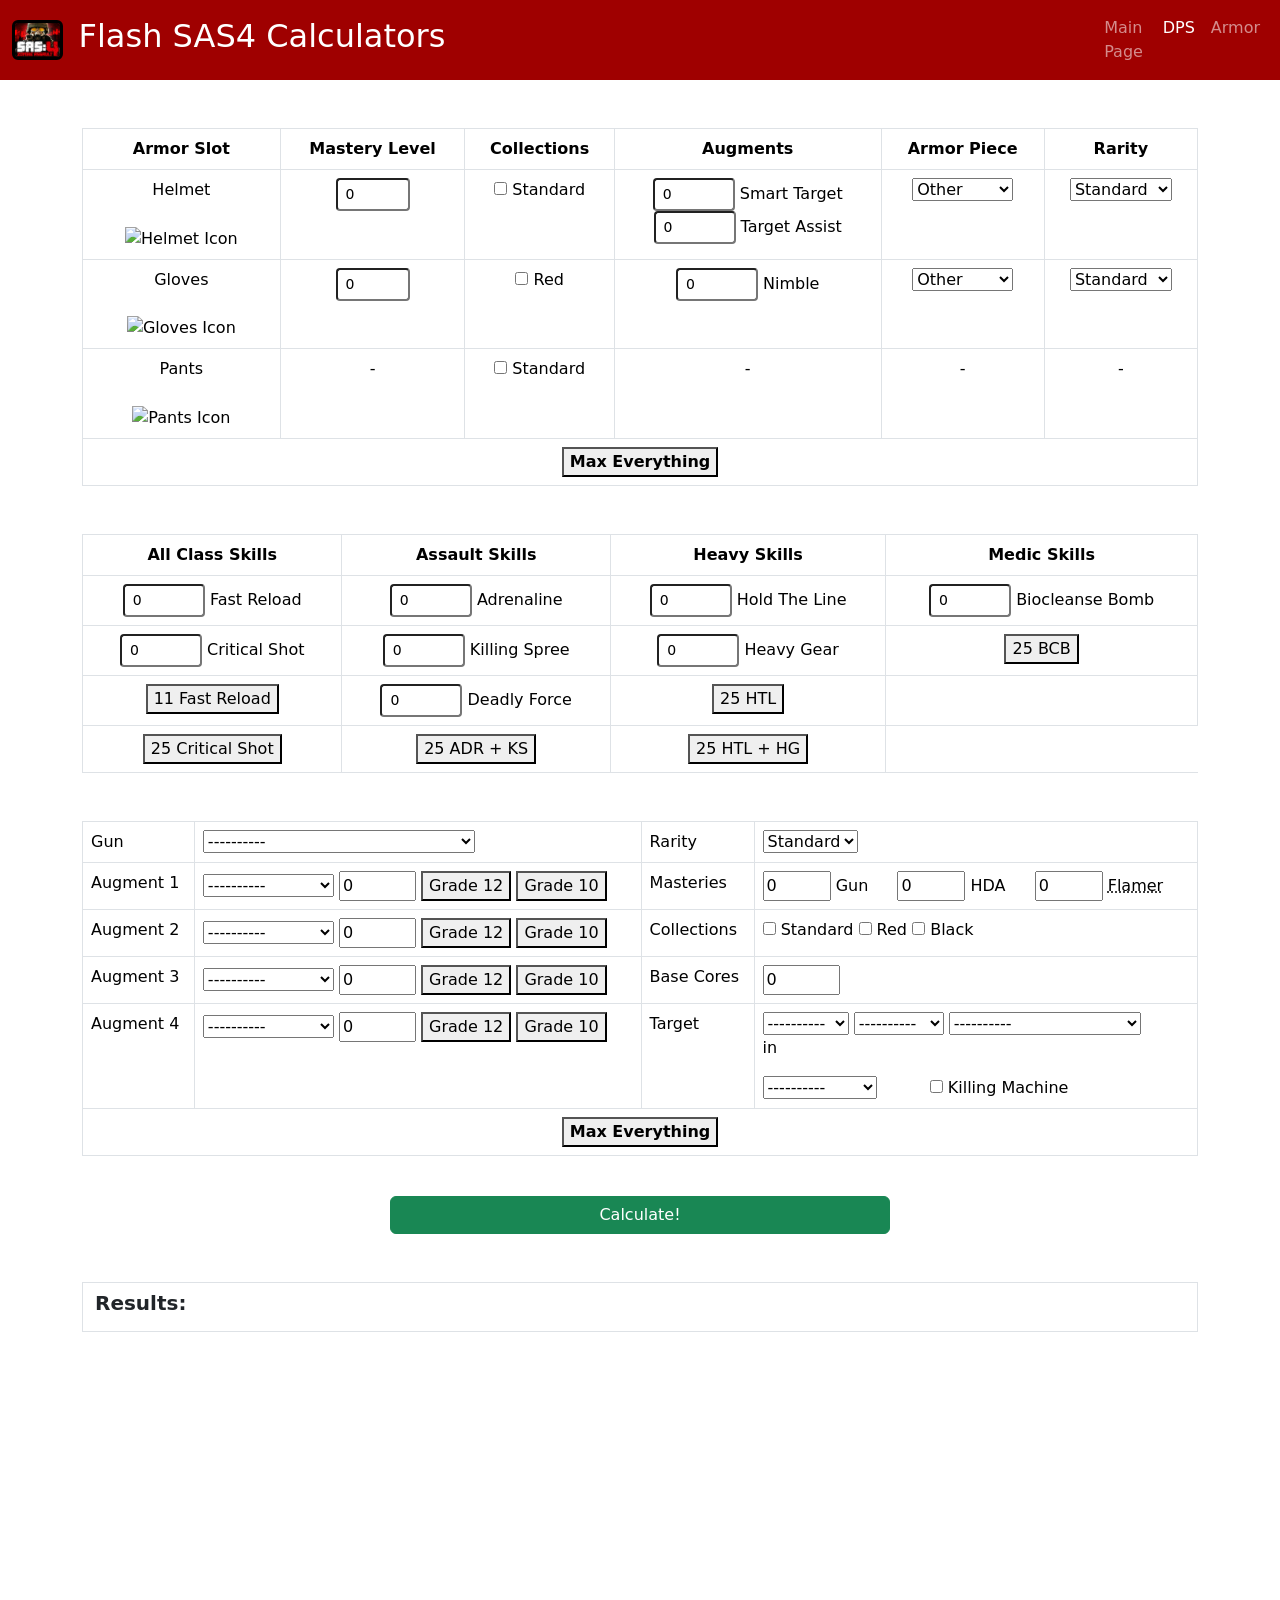
==== dps.html @ b0f66276 "Add files via upload" ====
<!DOCTYPE html>
<html lang="en">
<head>
    <meta charset="UTF-8">
    <meta name="viewport" content="width=device-width, initial-scale=1.0">
    <title>Flash SAS4 Calculators</title>
    <link href="https://cdn.jsdelivr.net/npm/bootstrap@5.3.8/dist/css/bootstrap.min.css" rel="stylesheet" integrity="sha384-sRIl4kxILFvY47J16cr9ZwB07vP4J8+LH7qKQnuqkuIAvNWLzeN8tE5YBujZqJLB" crossorigin="anonymous">
	<link rel="icon" type="image/png" href="icon.png">
	<link rel="stylesheet" href="custom.css">
</head>
<body>
	<header>
    <nav class="navbar navbar-expand-lg navbar-dark custom-navbar">
        <div class="container-fluid">
            <a href="index.html"><img src="sas4_icon.jpg" alt="Site Logo" height="40" class="site-logo rounded"></a>
            <div class="container mx-1">
            <h2 style="color:white">Flash SAS4 Calculators</h2>
            </div>

            <button class="navbar-toggler" type="button"
                    data-bs-toggle="collapse"
                    data-bs-target="#navbarNav">
                <span class="navbar-toggler-icon"></span>
            </button>

            <div class="collapse navbar-collapse" id="navbarNav">
                <ul class="navbar-nav ms-auto">
                    <li class="nav-item">
                        <a class="nav-link" href="index.html">Main Page</a>
                    </li>
					<li class="nav-item">
						<a class="nav-link active" href="dps.html">DPS</a>
					</li>
                    <li class="nav-item">
                        <a class="nav-link" href="armor.html">Armor</a>
                    </li>
                </ul>
            </div>
        </div>
    </nav>
	</header>

	<div class="container text-center mt-5">
		<table class="table table-bordered" id="armor_table">
			<thead>
				<tr>
					<th>Armor Slot</th>
					<th>Mastery Level</th>
					<th>Collections</th>
					<th>Augments</th>
					<th>Armor Piece</th>
					<th>Rarity</th>
				<tr>
			</thead>
			<tbody>
                <tr>
					<td>
                        Helmet<br>
                        <div class="container mt-4">
                            <img src="sprites/helm.png" alt="Helmet Icon" height="40">
                        </div>
                    </td>
                    <td>
                        <input type="number" id="helmet_mastery" class="form-control-sm" min="0" max="5" value="0">
                    </td>
                    <td>
                        <label>
                            <input type="checkbox" id="helmet_collection_standard">
                            Standard
                        </label>
                    </td>
                    <td>
                        <label>
                            <input type="number" id="smart_target" class="form-control-sm" min="0" max="12" value="0">
                            Smart Target
                        </label>
                        <br>
                        <label>
                            <input type="number" id="target_assist" class="form-control-sm" min="0" max="12" value="0">
                            Target Assist
                        </label>
                    </td>
                    <td>
                        <select id="helm">
                            <option value="titan_helm">Titan</option>
                            <option value="dragonfly_helm">Dragonfly</option>
                            <option value="medusa_helm">Medusa</option>
                            <option value="hardplate_helm">Hardplate</option>
                            <option value="other_helm" selected>Other</option>
                        </select>
                        <!--
                        <label>
                            <input type="radio" id="helm" name="helm" value="titan_helm">
                            Titan
                        </label>
                        <br>
                        <label>
                            <input type="radio" id="helm" name="helm" value="dragonfly_helm">
                            Dragonfly
                        </label>
                        <br>
                        <label>
                            <input type="radio" id="helm" name="helm" value="medusa_helm">
                            Medusa
                        </label>
                        <br>
                        <label>
                            <input type="radio" id="helm" name="helm" value="hardplate_helm">
                            Hardplate
                        </label>
                        <br>
                        <label>
                            <input type="radio" id="helm" name="helm" value="other_helm">
                            Other
                        </label>
                        -->
                    </td>
                    <td>
                        <select id="helmet_rarity">
                            <option value="standard" selected>Standard</option>
                            <option value="red_black">Red/Black</option>
                        </select>
                        <!--
                        <label>
                            <input type="radio" name="helmet_rarity" value="standard" id="helmet_rarity">
                            Standard
                        </label>
                        <br>
                        <label>
                            <input type="radio" name="helmet_rarity" value="red_black" id="helmet_rarity">
                            Red/Black
                        </label>
                        -->
                    </td>
                </tr>



                <tr>
					<td>
                        Gloves<br>
                        <div class="container mt-4">
                            <img src="sprites/gloves.png" alt="Gloves Icon" height="40">
                        </div>
                    </td>
                    <td>
                        <input type="number" id="gloves_mastery" class="form-control-sm" min="0" max="5" value="0">
                    </td>
                    <td>
                        <label>
                            <input type="checkbox" id="gloves_collection_red">
                            Red
                        </label>
                    </td>
                    <td>
                        <label>
                            <input type="number" id="nimble" class="form-control-sm" min="0" max="12" value="0">
                            Nimble
                        </label>
                    </td>
                    <td>
                        <select id="gloves">
                            <option value="titan_gloves">Titan</option>
                            <option value="medusa_gloves">Medusa</option>
                            <option value="dragonfly_gloves">Dragonfly</option>
                            <option value="ronson_gloves">Ronson</option>
                            <option value="hardplate_gloves">Hardplate</option>
                            <option value="other_gloves" selected>Other</option>
                        </select>

                        <!--
                        <label>
                            <input type="radio" id="gloves" name="gloves" value="titan_gloves">
                            Titan
                        </label>
                        <br>
                        <label>
                            <input type="radio" id="gloves" name="gloves" value="medusa_gloves">
                            Medusa
                        </label>
                        <br>
                        <label>
                            <input type="radio" id="gloves" name="gloves" value="dragonfly_gloves">
                            Dragonfly
                        </label>
                        <br>
                        <label>
                            <input type="radio" id="gloves" name="gloves" value="ronson_gloves">
                            Ronson
                        </label>
                        <br>
                        <label>
                            <input type="radio" id="gloves" name="gloves" value="hardplate_gloves">
                            Hardplate
                        </label>
                        <br>
                        <label>
                            <input type="radio" id="gloves" name="gloves" value="other_gloves">
                            Other
                        </label>
                        -->
                    </td>
                    <td>
                        <select id="gloves_rarity">
                            <option value="standard" selected>Standard</option>
                            <option value="red_black">Red/Black</option>
                        </select>

                        <!--
                        <label>
                            <input type="radio" name="gloves_rarity" value="standard" id="gloves_rarity">
                            Standard
                        </label>
                        <br>
                        <label>
                            <input type="radio" name="gloves_rarity" value="red_black" id="gloves_rarity">
                            Red/Black
                        </label>
                        -->
                    </td>
                </tr>



                <tr>
					<td>
                        Pants<br>
                        <div class="container mt-4">
                            <img src="sprites/pants.png" alt="Pants Icon" height="40">
                        </div>
                    </td>
                    <td>
                        <p>-</p>
                    </td>
                    <td>
                        <label>
                            <input type="checkbox" id="pants_collection_standard">
                            Standard
                        </label>
                    </td>
                    <td>
                        <p>-</p>
                    </td>
                    <td>
                        <p>-</p>
                    </td>
                    <td>
                        <p>-</p>
                    </td>
                </tr>
                <tr>
                    <td colspan="6" class="text-center">
                        <button id="max_armor_button"><b>Max Everything</b></button>
                    </td>
                </tr>
            </tbody>
        </table>
    </div>
    <div class="container text-center mt-5">
        <table class="table table-bordered">
            <thead>
                <th>All Class Skills</th>
                <th>Assault Skills</th>
                <th>Heavy Skills</th>
                <th>Medic Skills</th>
            </thead>
            <tbody>
                <tr>
                    <td>
                        <label>
                            <input type="number" id="fast_reload" class="form-control-sm" min="0" max="25" value="0">
                            Fast Reload
                        </label>
                    </td>
                    <td>
                        <label>
                            <input type="number" id="adrenaline" class="form-control-sm" min="0" max="25" value="0">
                            Adrenaline
                        </label>
                    </td>
                    <td>
                        <label>
                            <input type="number" id="hold_the_line" class="form-control-sm" min="0" max="25" value="0">
                            Hold The Line
                        </label>
                    </td>
                    <td>
                        <label>
                            <input type="number" id="biocleanse_bomb" class="form-control-sm" min="0" max="25" value="0">
                            Biocleanse Bomb
                        </label>
                    </td>
                </tr>
                <tr>
                    <td>
                        <label>
                            <input type="number" id="critical_shot" class="form-control-sm" min="0" max="25" value="0">
                            Critical Shot
                        </label>
                    </td>
                    <td>
                        <label>
                            <input type="number" id="killing_spree" class="form-control-sm" min="0" max="25" value="0">
                            Killing Spree
                        </label>
                    </td>
                    <td>
                        <label>
                            <input type="number" id="heavy_gear" class="form-control-sm" min="0" max="25" value="0">
                            Heavy Gear
                        </label>
                    </td>
                    <td>
                        <button id="25_bcb">25 BCB</button>
                    </td>
                </tr>
                <tr>
                    <td>
                        <button id="11_fast_reload">11 Fast Reload</button>
                    </td>
                    <td>
                        <label>
                            <input type="number" id="deadly_force" class="form-control-sm" min="0" max="25" value="0">
                            Deadly Force
                        </label>
                    </td>
                    <td><button id="25_htl">25 HTL</button></td>
                    <td></td>
                </tr>
                <tr>
                    <td>
                        <button id="25_critical_shot">25 Critical Shot</button>
                    </td>
                    <td>
                        <button id="25_ks_adr">25 ADR + KS</button>
                    </td>
                    <td>
                        <button id="25_htl_hg">25 HTL + HG</button>
                    </td>
                </tr>
            </tbody>
        </table>
	</div>


    <div class="container text-center mt-5">
        <table class="gun-table table table-bordered">
            <tbody>
                <tr>
                    <td>
                        <label for="gun_name">
                            Gun
                        </label>
                    </td>
                    <td>
                        <select id="gun_name">
                            <option value="no_gun" selected>----------</option>
                            <option value="Bayonet">Bayonet</option>
                            <option value="CM 000 Kelvin">CM 000 Kelvin</option>
                            <option value="CM 202">CM 202</option>
                            <option value="CM 205">CM 205</option>
                            <option value="CM 225">CM 225</option>
                            <option value="CM 307">CM 307</option>
                            <option value="CM 330">CM 330</option>
                            <option value="CM 351 Sunflare">CM 351 Sunflare</option>
                            <option value="CM 401 Planet Stormer">CM 401 Planet Stormer</option>
                            <option value="CM 440 Titan">CM 440 Titan</option>
                            <option value="CM 451 Starburst">CM 451 Starburst</option>
                            <option value="CM 467">CM 467</option>
                            <option value="CM 505 Alpha Ltd. Edition">CM 505 Alpha Ltd. Edition</option>
                            <option value="CM 505">CM 505</option>
                            <option value="CM 530 BabyCOM">CM 530 BabyCOM</option>
                            <option value="CM 800 Jupiter">CM 800 Jupiter</option>
                            <option value="CM Gigavolt">CM Gigavolt</option>
                            <option value="CM Laser Drill">CM Laser Drill</option>
                            <option value="CM Proton Arc">CM Proton Arc</option>
                            <option value="CM X-1 Furie">CM X-1 Furie</option>
                            <option value="Donderbus">Donderbus</option>
                            <option value="Gebirgskanone">Gebirgskanone</option>
                            <option value="HIKS 3100">HIKS 3100</option>
                            <option value="HIKS 888 CAW">HIKS 888 CAW</option>
                            <option value="HIKS A10">HIKS A10</option>
                            <option value="HIKS M1000">HIKS M1000</option>
                            <option value="HIKS S300">HIKS S300</option>
                            <option value="HIKS S4000">HIKS S4000</option>
                            <option value="HVM 001">HVM 001</option>
                            <option value="HVM 002">HVM 002</option>
                            <option value="HVM 004">HVM 004</option>
                            <option value="HVM 005 G-Class">HVM 005 G-Class</option>
                            <option value="HVM 008">HVM 008</option>
                            <option value="HVM MPG">HVM MPG</option>
                            <option value="Handkanone">Handkanone</option>
                            <option value="Hard Thorn">Hard Thorn</option>
                            <option value="Heartburn">Heartburn</option>
                            <option value="Hornet">Hornet</option>
                            <option value="Hotspot">Hotspot</option>
                            <option value="Lone Star">Lone Star</option>
                            <option value="Luftplatzen">Luftplatzen</option>
                            <option value="Mixmaster">Mixmaster</option>
                            <option value="Mustang">Mustang</option>
                            <option value="Phantom">Phantom</option>
                            <option value="Planet Stormer Ltd Edition">Planet Stormer Ltd Edition</option>
                            <option value="Poison Claw">Poison Claw</option>
                            <option value="Proposition">Proposition</option>
                            <option value="RIA 1010">RIA 1010</option>
                            <option value="RIA 15 SE">RIA 15 SE</option>
                            <option value="RIA 20 DSC">RIA 20 DSC</option>
                            <option value="RIA 20 Para">RIA 20 Para</option>
                            <option value="RIA 20 Striker">RIA 20 Striker</option>
                            <option value="RIA 30 Strikeforce">RIA 30 Strikeforce</option>
                            <option value="RIA 313">RIA 313</option>
                            <option value="RIA 40">RIA 40</option>
                            <option value="RIA 45 Para">RIA 45 Para</option>
                            <option value="RIA 50">RIA 50</option>
                            <option value="RIA 7">RIA 7</option>
                            <option value="RIA 75">RIA 75</option>
                            <option value="RIA 8A">RIA 8A</option>
                            <option value="RIA T40">RIA T40</option>
                            <option value="RIA T7">RIA T7</option>
                            <option value="RIA Trident">RIA Trident</option>
                            <option value="Raptor">Raptor</option>
                            <option value="Ricochet">Ricochet</option>
                            <option value="Ronson 45">Ronson 45</option>
                            <option value="Ronson 50">Ronson 50</option>
                            <option value="Ronson 55">Ronson 55</option>
                            <option value="Ronson 5X5">Ronson 5X5</option>
                            <option value="Ronson 65-a">Ronson 65-a</option>
                            <option value="Ronson 70">Ronson 70</option>
                            <option value="Ronson LBM">Ronson LBM</option>
                            <option value="Ronson WP Flamethrower">Ronson WP Flamethrower</option>
                            <option value="Ronson WPX Incinerator">Ronson WPX Incinerator</option>
                            <option value="Sabre">Sabre</option>
                            <option value="Shockfield">Shockfield</option>
                            <option value="Shotlite Tempest">Shotlite Tempest</option>
                            <option value="Shredder">Shredder</option>
                            <option value="Stripper">Stripper</option>
                            <option value="Sub-light COM2">Sub-light COM2</option>
                            <option value="Supermarine Alpha Ltd Edition">Supermarine Alpha Ltd. Edition</option>
                            <option value="Supermarine">Supermarine</option>
                            <option value="T-101 Feldhaubitz">T-101 Feldhaubitz</option>
                            <option value="T-102 Jagdfaust">T-102 Jagdfaust</option>
                            <option value="Tombstone">Tombstone</option>
                            <option value="Torment">Torment</option>
                            <option value="Trailblazer">Trailblazer</option>
                            <option value="Vitriol">Vitriol</option>
                            <option value="Z-1 Assault">Z-1 Assault</option>
                            <option value="Z-2 LMP">Z-2 LMP</option>
                            <option value="Z-5 Heavy">Z-5 Heavy</option>
                            <option value="Zerfallen">Zerfallen</option>
                        </select>
                    </td>
                    <td>
                        <label>
                            Rarity
                        </label>
                    </td>
                    <td>
                        <select id="gun_rarity">
                            <option value="0">Standard</option>
                            <option value="1">Red</option>
                            <option value="2">Black</option>
                        </select>
                        <!-- 
                        <label>
                            <input type="radio" name="gun_rarity" value="0" id="gun_rarity">
                            Standard
                        </label>
                        <label>
                            <input type="radio" name="gun_rarity" value="1" id="gun_rarity">
                            Red
                        </label>
                        <label>
                            <input type="radio" name="gun_rarity" value="2" id="gun_rarity">
                            Black
                        </label>
                        -->
                    </td>
                </tr>
                <tr>
                    <td>
                        <label>
                            Augment 1
                        </label>
                    </td>
                    <td>
                        <select id="augment_1">
                            <option value="no_aug" selected>----------</option>
                            <option value="deadly">Deadly</option>
                            <option value="overclocked">Overclocked</option>
                            <option value="adaptive">Adaptive</option>
                            <option value="pinpoint">Pinpoint</option>
                            <option value="capacity">Capacity</option>
                            <option value="enlarged">Enlarged</option>
                            <option value="tenacious">Tenacious</option>
                            <option value="skeletonized">Skeletonized</option>
                            <option value="piercing">Piercing</option>
                            <option value="race_modded">Race Modded</option>
                        </select>
                        <input type="number" id="augment_1_level" min="0" max="12" value="0">
                        <button id="augment_1_grade_12">Grade 12</button>
                        <button id="augment_1_grade_10">Grade 10</button>
                    </td>
                    <td>
                        Masteries
                    </td>
                    <td>
                        <label>
                            <input type="number" id="gun_mastery" min="0" max="5" value="0">
                            Gun
                        </label>
                        <label class="ms-4">
                            <input type="number" id="ammo_mastery" min="0" max="5" value="0">
                            HDA
                        </label>
                        <label class="ms-4">
                            <input type="number" id="flamer_mastery" min="0" max="5" value="0">
                            <span class="additional-information" title="Flamer mastery T3 affects all guns with DoT.">Flamer</span>
                        </label>
                    </td>
                </tr>
                <tr>
                    <td>
                        <label>
                            Augment 2
                        </label>
                    </td>
                    <td>
                        <select id="augment_2">
                            <option value="no_gun" selected>----------</option>
                            <option value="deadly">Deadly</option>
                            <option value="overclocked">Overclocked</option>
                            <option value="adaptive">Adaptive</option>
                            <option value="pinpoint">Pinpoint</option>
                            <option value="capacity">Capacity</option>
                            <option value="enlarged">Enlarged</option>
                            <option value="tenacious">Tenacious</option>
                            <option value="skeletonized">Skeletonized</option>
                            <option value="piercing">Piercing</option>
                            <option value="race_modded">Race Modded</option>
                        </select>
                        <input type="number" id="augment_2_level" min="0" max="12" value="0">
                        <button id="augment_2_grade_12">Grade 12</button>
                        <button id="augment_2_grade_10">Grade 10</button>
                    </td>
                    <td>
                        Collections
                    </td>
                    <td>
                        <label>
                            <input type="checkbox" id="standard_gun_collection">
                            Standard
                        </label>
                        <label>
                            <input type="checkbox" id="red_gun_collection">
                            Red
                        </label>
                        <label>
                            <input type="checkbox" id="black_gun_collection">
                            Black
                        </label>
                    </td>
                </tr>
                <tr>
                    <td>
                        <label>
                            Augment 3
                        </label>
                    </td>
                    <td>
                        <select id="augment_3">
                            <option value="no_gun" selected>----------</option>
                            <option value="deadly">Deadly</option>
                            <option value="overclocked">Overclocked</option>
                            <option value="adaptive">Adaptive</option>
                            <option value="pinpoint">Pinpoint</option>
                            <option value="capacity">Capacity</option>
                            <option value="enlarged">Enlarged</option>
                            <option value="tenacious">Tenacious</option>
                            <option value="skeletonized">Skeletonized</option>
                            <option value="piercing">Piercing</option>
                            <option value="race_modded">Race Modded</option>
                        </select>
                        <input type="number" id="augment_3_level" min="0" max="12" value="0">
                        <button id="augment_3_grade_12">Grade 12</button>
                        <button id="augment_3_grade_10">Grade 10</button>
                    </td>
                    <td>
                        Base Cores
                    </td>
                    <td>
                        <input type="number" id="weapon_base_cores" min="0" max="11" value="0">
                    </td>
                </tr>
                <tr>
                    <td>
                        <label>
                            Augment 4
                        </label>
                    </td>
                    <td>
                        <select id="augment_4">
                            <option value="no_gun" selected>----------</option>
                            <option value="deadly">Deadly</option>
                            <option value="overclocked">Overclocked</option>
                            <option value="adaptive">Adaptive</option>
                            <option value="pinpoint">Pinpoint</option>
                            <option value="capacity">Capacity</option>
                            <option value="enlarged">Enlarged</option>
                            <option value="tenacious">Tenacious</option>
                            <option value="skeletonized">Skeletonized</option>
                            <option value="piercing">Piercing</option>
                            <option value="race_modded">Race Modded</option>
                        </select>
                        <input type="number" id="augment_4_level" min="0" max="12" value="0">
                        <button id="augment_4_grade_12">Grade 12</button>
                        <button id="augment_4_grade_10">Grade 10</button>
                    </td>
                    <td>
                        Target
                    </td>
                    <td>
                        <select id="enemy_rarity">
                            <option value="no_rarity" selected>----------</option>
                            <option value="normal">Normal</option>
                            <option value="fetid">Fetid</option>
                            <option value="evolved">Evolved</option>
                            <option value="apex">Apex</option>
                            <option value="savage">Savage</option>
                        </select>
                        <select id="enemy_type">
                            <option value="no_enemy" selected>----------</option>
                            <option value="necrosis">Necrosis</option>
                        </select>
                        <select id="elite_type">
                            <option value="not_elite" selected>----------</option>
                            <option value="elite_other">Elite (other)</option>
                            <option value="chitinous_hide">Elite (Chitinous Hide)</option>
                        </select>
                        <p>in</p>
                        <select id="gamemode">
                            <option value="no_mode" selected>----------</option>
                            <option value="normal_mode">Normal</option>
                            <option value="nightmare">Nightmare</option>
                            <option value="apocalypse">Apocalypse</option>
                        </select>
                        <label class="ms-5">
                            <input type="checkbox" id="red_perk">
                            Killing Machine
                        </label>
                    </td>
                </tr>
                <tr>
                    <td colspan="4" class="text-center">
                        <button id="max_weapon_button"><b>Max Everything</b></button>
                    </td>
                </tr>
            </tbody>
        </table>
        <br>
        <button class="btn btn-success wide-button" id="calculate_button">Calculate!</button>
        <br>
        <br>
        <br>
        <div class="container border results-box py-2">
            <h5><b>Results:</b></h5>
            <div id="results"></div>
        </div>
        <div class="container">
            <br>
            <br>
            <br>
            <br>
            <br>
            <br>
            <br>
            <br>
            <br>
            <br>
            <br>
            <br>
        </div>
    </div>









    <script src="https://cdn.jsdelivr.net/npm/bootstrap@5.3.8/dist/js/bootstrap.bundle.min.js" integrity="sha384-FKyoEForCGlyvwx9Hj09JcYn3nv7wiPVlz7YYwJrWVcXK/BmnVDxM+D2scQbITxI" crossorigin="anonymous"></script>
	<script src="https://cdn.jsdelivr.net/npm/@popperjs/core@2.11.8/dist/umd/popper.min.js" integrity="sha384-I7E8VVD/ismYTF4hNIPjVp/Zjvgyol6VFvRkX/vR+Vc4jQkC+hVqc2pM8ODewa9r" crossorigin="anonymous"></script>
	<script src="https://cdn.jsdelivr.net/npm/bootstrap@5.3.8/dist/js/bootstrap.min.js" integrity="sha384-G/EV+4j2dNv+tEPo3++6LCgdCROaejBqfUeNjuKAiuXbjrxilcCdDz6ZAVfHWe1Y" crossorigin="anonymous"></script>
    <script>
        /*

        TO DO LIST/KNOWN ISSUES

        - my code sucks (unfixable)
        - flamer mastery isn't factored into dot duration yet
        - prem guns/cs guns won't calculate if wrong rarity is selected
        - burst guns are completely wrong atm (doesn't factor in burst count/delay (pls help))
        - class skills are not factored into average dps calc
        - max everything buttons don't work anymore
        - need to change dropdowns back to radio buttons
        - capacity calc probably slightly wrong for low capacity pistols w/ mastery
        - semi auto fire rates are wrong
        - target system needs to be finished
        - results table needs reformatting

        */
        const helm_m = document.getElementById("helmet_mastery");
        const gloves_m = document.getElementById("gloves_mastery");
        const st = document.getElementById("smart_target");
        const ta = document.getElementById("target_assist");
        const nimble = document.getElementById("nimble");
        const max_armor_button = document.getElementById("max_armor_button");
        const mh = document.getElementById("helmet_mastery");
        const mg = document.getElementById("gloves_mastery");
        const hcs = document.getElementById("helmet_collection_standard");
        const gcr = document.getElementById("gloves_collection_red");
        const pcs = document.getElementById("pants_collection_standard");
        const helmet_rarity = document.getElementById("helmet_rarity");
        const gloves_rarity = document.getElementById("gloves_rarity");
        const fr_button = document.getElementById("11_fast_reload");
        const cs_button = document.getElementById("25_critical_shot");
        const adr_ks_button = document.getElementById("25_ks_adr");
        const htl_button = document.getElementById("25_htl");
        const htl_hg_button = document.getElementById("25_htl_hg");
        const bcb_button = document.getElementById("25_bcb");
        const fast_reload = document.getElementById("fast_reload");
        const critical_shot = document.getElementById("critical_shot");
        const adrenaline = document.getElementById("adrenaline");
        const killing_spree = document.getElementById("killing_spree");
        const deadly_force = document.getElementById("deadly_force");
        const hold_the_line = document.getElementById("hold_the_line");
        const heavy_gear = document.getElementById("heavy_gear");
        const biocleanse_bomb = document.getElementById("biocleanse_bomb");
        const a1g12 = document.getElementById("augment_1_grade_12");
        const a1g10 = document.getElementById("augment_1_grade_10");
        const a2g12 = document.getElementById("augment_2_grade_12");
        const a2g10 = document.getElementById("augment_2_grade_10");
        const a3g12 = document.getElementById("augment_3_grade_12");
        const a3g10 = document.getElementById("augment_3_grade_10");
        const a4g12 = document.getElementById("augment_4_grade_12");
        const a4g10 = document.getElementById("augment_4_grade_10");
        const augment_1_level = document.getElementById("augment_1_level");
        const augment_2_level = document.getElementById("augment_2_level");
        const augment_3_level = document.getElementById("augment_3_level");
        const augment_4_level = document.getElementById("augment_4_level");
        const max_weapon_button = document.getElementById("max_weapon_button");
        const gun_rarity_black = document.getElementById("gun_rarity_black");
        const gun_mastery = document.getElementById("gun_mastery");
        const ammo_mastery = document.getElementById("ammo_mastery");
        const standard_gun_collection = document.getElementById("standard_gun_collection");
        const red_gun_collection = document.getElementById("red_gun_collection");
        const black_gun_collection = document.getElementById("black_gun_collection");
        const weapon_base_cores = document.getElementById("weapon_base_cores");
        const calculate_button = document.getElementById("calculate_button");
        const results = document.getElementById("results");
        const red_perk = document.getElementById("red_perk");
        const flamer_mastery = document.getElementById("flamer_mastery");

        const unique_guns = ["HIKS M1000","CM X-1 Furie","RIA Trident","Handkanone","Bayonet","Planet Stormer Ltd Edition","CM 352 Quasar","HIKS A10","CM 000 Kelvin","Donderbus","Ronson 5X5","RIA 75","HIKS 888 CAW","RIA 8A","RIA 15 SE","CM 467","CM Laser Drill","CM Proton Arc","Ronson WPX Incinerator","Ricochet","Vitriol","Zerfallen","Torment","HIKS S4000","CM 505 Alpha Ltd. Edition","Supermarine Alpha Ltd Edition"]
        const cs_guns = ["HIKS M1000","CM X-1 Furie","RIA Trident"]
        const prem_guns = ["Handkanone","Bayonet","Planet Stormer Ltd Edition","CM 352 Quasar","HIKS A10","CM 000 Kelvin","Donderbus","Ronson 5X5","RIA 75","HIKS 888 CAW","RIA 8A","RIA 15 SE","CM 467","CM Laser Drill","CM Proton Arc","Ronson WPX Incinerator","Ricochet","Vitriol","Zerfallen","Torment","HIKS S4000","CM 505 Alpha Ltd. Edition","Supermarine Alpha Ltd Edition"]

        let weaponsData;
        async function loadWeaponData() {
            const response = await fetch("data/full_weapon_data.json");
            weaponsData = await response.json();
        };
        loadWeaponData();

        let skillsData;
        async function loadSkillsData() {
            const response = await fetch("data/skill_data.json");
            skillsData = await response.json();
        };
        loadSkillsData();

        let masteryData;
        async function loadMasteryData() {
            const response = await fetch("data/mastery_data.json");
            masteryData = await response.json();
        };
        loadMasteryData()

        let collectionsData;
        async function loadCollectionsData() {
            const response = await fetch("data/collection_data.json");
            collectionsData = await response.json();
        };
        loadCollectionsData();

        let augmentData;
        async function loadAugmentData() {
            const response = await fetch("data/augment_data.json");
            augmentData = await response.json();
        };
        loadAugmentData();

        let armorData;
        async function loadArmorData() {
            const response = await fetch("data/armor_data.json");
            armorData = await response.json();
        };
        loadArmorData();

        // Resets mastery sliders to 5 or 0 if limits are exceeded
        helm_m.addEventListener("input", () => {
            if (helm_m.value > 5) {
                helm_m.value = 5;
            }
            if (helm_m.value < 0) {
                helm_m.value = 0;
            }
        });
        

        gloves_m.addEventListener("input", () => {
            if (gloves_m.value > 5) {
                gloves_m.value = 5;
            }
            if (gloves_m.value < 0) {
                gloves_m.value = 0;
            }
        });
        // Resets augment sliders to 12 or 0 if limits are exceeded
        

        st.addEventListener("input",()=>{
            if(st.value>12){
                st.value = 12;
            }
            if(st.value<0){
                st.value = 0;
            }
        });

        

        ta.addEventListener("input",()=>{
            if(ta.value>12){
                ta.value = 12;
            }
            if(ta.value<0){
                ta.value = 0;
            }
        });

        

        nimble.addEventListener("input",()=>{
            if(nimble.value>12){
                nimble.value = 12;
            }
            if(nimble.value<0){
                nimble.value = 0;
            }
        });

        // max everything script
        max_armor_button.addEventListener("click",()=>{
            mh.value=5;
            mg.value=5;
            hcs.checked=true;
            gcr.checked=true;
            pcs.checked=true;
            st.value=12;
            ta.value=12;
            nimble.value=12;
            helmet_rarity.checked=true;
            gloves_rarity.checked=true;
        });

        // same thing but for common skill breakpoints

        fr_button.addEventListener("click",()=>{
            fast_reload.value = 11;
        });
        cs_button.addEventListener("click",()=>{
            critical_shot.value = 25;
        });
        adr_ks_button.addEventListener("click",()=>{
            killing_spree.value = 25;
            adrenaline.value=25;
        });
        htl_button.addEventListener("click",()=>{
            hold_the_line.value = 25;
        });
        htl_hg_button.addEventListener("click",()=>{
            hold_the_line.value = 25;
            heavy_gear.value = 25;
        });
        bcb_button.addEventListener("click",()=>{
            biocleanse_bomb.value = 25;
        });

        // same thing but for augments

        a1g12.addEventListener("click",()=>{
            augment_1_level.value = 12;
        });
        a1g10.addEventListener("click",()=>{
            augment_1_level.value = 10;
        });
        a2g12.addEventListener("click",()=>{
            augment_2_level.value = 12;
        });
        a2g10.addEventListener("click",()=>{
            augment_2_level.value = 10;
        });
        a3g12.addEventListener("click",()=>{
            augment_3_level.value = 12;
        });
        a3g10.addEventListener("click",()=>{
            augment_3_level.value = 10;
        });
        a4g12.addEventListener("click",()=>{
            augment_4_level.value = 12;
        });
        a4g10.addEventListener("click",()=>{
            augment_4_level.value = 10;
        });

        // thing but for gun augs
        augment_1_level.addEventListener("input",()=>{
            if(augment_1_level.value>12){
                augment_1_level.value = 12;
            }
            if(augment_1_level.value<0){
                augment_1_level.value = 0;
            }
        });
        augment_2_level.addEventListener("input",()=>{
            if(augment_2_level.value>12){
                augment_2_level.value = 12;
            }
            if(augment_2_level.value<0){
                augment_2_level.value = 0;
            }
        });
        augment_3_level.addEventListener("input",()=>{
            if(augment_3_level.value>12){
                augment_3_level.value = 12;
            }
            if(augment_3_level.value<0){
                augment_3_level.value = 0;
            }
        });
        augment_4_level.addEventListener("input",()=>{
            if(augment_4_level.value>12){
                augment_4_level.value = 12;
            }
            if(augment_4_level.value<0){
                augment_4_level.value = 0;
            }
        });

        // other thing but for gun augs

        max_weapon_button.addEventListener("click",()=>{
            gun_rarity_black.checked = true;
            gun_mastery.value = 5;
            ammo_mastery.value = 5;
            standard_gun_collection.checked=true;
            red_gun_collection.checked=true;
            black_gun_collection.checked=true;
            weapon_base_cores.value=11;
            augment_1_level.value=12;
            augment_2_level.value=12;
            augment_3_level.value=12;
            augment_4_level.value=12;
        });

        // you get the point bro

        gun_mastery.addEventListener("input",()=>{
            if(gun_mastery.value>5){
                gun_mastery.value = 5;
            }
            if(gun_mastery.value<0){
                gun_mastery.value = 0;
            }
        });
        ammo_mastery.addEventListener("input",()=>{
            if(ammo_mastery.value>5){
                ammo_mastery.value = 5;
            }
            if(ammo_mastery.value<0){
                ammo_mastery.value=0;
            }
        });
        weapon_base_cores.addEventListener("input",()=>{
            if(weapon_base_cores.value>11){
                weapon_base_cores.value = 11;
            }
            if(weapon_base_cores.value<0){
                weapon_base_cores.value = 0;
            }
        });
        
        function get_damage(gun_name,rarity) {
            const gunData = weaponsData.filter(
                item => item.name === gun_name
            );
            if(rarity<2 && !cs_guns.includes(gun_name)){
                return gunData[rarity].damage;
            } else if(!cs_guns.includes(gun_name)) {
                return (gunData[rarity-1].damage)*1.5;
            } else {
                return gunData[0].damage;
            }
        };

        function get_deadly_level(aug_array) {
            if(aug_array.includes("deadly")){
                const index = aug_array.indexOf("deadly");
                return aug_array[index+4];
            } else {
                return 0;
            }
        };
        
        function get_ks_damage(level) {
            if(level>0){
                const killingSpree = skillsData.find(
                    item => item.name === "killing_spree"
                );
                const level_to_find = "l" + String(level);
                const ksDamage = killingSpree[level_to_find];
                return ksDamage;
            } else {
                return 0;
            }
        };

        function get_htl_damage(level) {
            if(level>0){
                const holdTheLine = skillsData.find(
                    item => item.name === "hold_the_line"
                );
                const level_to_find = "l" + String(level);
                const htlDamage = holdTheLine[level_to_find];
                return htlDamage;
            } else {
                return 0;
            }
        };

        function get_df_damage(level) {
            if(deadly_force.value>0){
                return 0.01*level;
            } else {
                return 0;
            }
        };

        function get_mastery_damage(category,mastery_level) {
            const damageMasteries = masteryData.filter(item=>item.damage !== undefined);
            const foundMasts = damageMasteries.find(item2=>item2.category === category);
            if(foundMasts !== undefined){
                if(mastery_level >= foundMasts.damage_requirement){
                    return foundMasts.damage;
                } else {
                    return 0;
                }
            } else {
                return 0;
            }
        };

        function get_collection_damage(category,collection_status) {
            const damageCollections = collectionsData.filter(item=>item.damage !== undefined);
            const foundColls = damageCollections.find(item2=>item2.category === category);
            if(foundColls !== undefined){
                if(collection_status[foundColls.damage_requirement] === true){
                    return foundColls.damage;
                } else {
                    return 0;
                }
            } else {
                return 0;
            }
        };

        function get_smart_target_damage(level) {
            if(level>0){
                const smartTarget = augmentData.find(item=>item.name === "smart_target");
                const stDamage = smartTarget[level];
                return stDamage;
            } else {
                return 0;
            }
        };

        function get_helmet_damage(helmet,rarity,mastery_level) {
            if(helmet !== "other_helm"){
                let helmDmg = 0;
                const foundHelm = armorData.filter(
                    item => item.name === helmet
                );
                if(rarity === "standard"){
                    if(foundHelm[0].damage !== undefined){
                        helmDmg = foundHelm[0].damage;
                    }
                } else {
                    if(foundHelm[1].damage !== undefined){
                    helmDmg = foundHelm[1].damage;
                    }
                }
                if(mastery_level>=2){
                    helmDmg += 0.01;
                }
                return helmDmg;
            } else {
                let helmDmg = 0;
                if(mastery_level>=2){
                    helmDmg += 0.01;
                }
                return helmDmg;
            }
        };

        function get_gloves_damage(gloves,rarity,mastery_level) {
            if(gloves !== "other_gloves"){
                let glovesDmg = 0;
                const foundGloves = armorData.filter(item=>item.name === gloves);
                if(rarity === "standard"){
                    if(foundGloves[0].damage !== undefined){
                        glovesDmg = foundGloves[0].damage;
                    }
                } else {
                    if(foundGloves[0].damage !== undefined){
                        glovesDmg = foundGloves[1].damage;
                    }
                }
                return glovesDmg;
            } else {
                return 0;
            }
        };

        function get_hda_damage(level) {
            if(level>0){
                const ammoMastery = masteryData.find(
                    item => item.name === "ammo"
                );
                const levelToFind = "l" + String(level);
                return ammoMastery[levelToFind];
            } else { 
                return 0;
            }
        }
        
        function get_perk_damage(bool){
            if(bool === true){
                return 0.1;
            } else {
                return 0;
            }
        }

        function get_crit_damage(level,category,mastery_level,collection_status) {
            if(level>0){
                const critSkill = skillsData.find(
                    item => item.name === "critical_shot"
                );
                const levelToFind = "l" + String(level) + "damage";
                let critDmg = critSkill[levelToFind];
                if(category === 5 && mastery_level>=4){
                    critDmg += 0.25;
                }
                if(category === 5 && collection_status[1] === true){
                    critDmg += 0.1;
                }
                return critDmg;
            } else {
                let critDmg = 1;
                if(category === 5 && mastery_level>=4){
                    critDmg += 0.25;
                }
                if(category === 5 && collection_status[1] === true){
                    critDmg += 0.1;
                }
                return critDmg;
            }
        }

        function get_crit_chance(level,user_category,mastery_level,collection_status,aug_array) {
            let critChance = 0;

            const critChanceMasteries = masteryData.filter(
                item => item.crit_chance !== undefined
            );
            const foundMastery = critChanceMasteries.find(
                item => item.category === user_category
            );
            if(foundMastery !== undefined && mastery_level >= foundMastery.crit_chance_requirement){
                critChance += foundMastery.crit_chance;
            }

            const critChanceCollections = collectionsData.filter(
                item => item.crit_chance !== undefined
            );
            const foundCollection = critChanceCollections.find(
                item => item.category === user_category
            );
            if(foundCollection !== undefined){
                if(foundCollection.name === "assault_rifle" && collection_status[2] === true){
                    critChance += 0.03;
                }
            }
            if(hcs.checked === true){
                critChance += 0.01;
            }

            if(level>0){
                const critSkill = skillsData.find(
                    item => item.name === "critical_shot"
                );
                const levelToFind = "l" + String(level) + "chance";
                critChance += critSkill[levelToFind];
            }

            if(aug_array.includes("pinpoint")){
                const index = aug_array.indexOf("pinpoint");
                critChance += (0.03+0.01*(aug_array[index+4]-1));
            }            

            if(ta.value>0){
                const targetAssist = augmentData.find(
                    item => item.name === "target_assist"
                );
                const level = ta.value;
                critChance += targetAssist[level];
            }

            if(red_perk.checked === true){
                critChance += 0.1;
            }

            return critChance;
        }

        function get_pellet_count(weapon){
            const foundWeapon = weaponsData.find(
                item => item.name === weapon
            );
            return foundWeapon.projectileCount;
        }
        
        function get_dot(weapon,rarity){
            if(weapon !== "CM X-1 Furie"){
                const weaponsAllRarities = weaponsData.filter(
                    item => item.name === weapon
                );
                if(rarity<2){
                    const foundWeapon = weaponsAllRarities.find(
                        item => item.weaponVersion === rarity+1
                    );
                    return foundWeapon.dot;
                } else {
                    let foundWeapon = weaponsAllRarities.find(
                        item => item.weaponVersion === rarity
                    );
                    if(foundWeapon !== undefined){
                        return foundWeapon.dot*1.5;
                    } else {
                        foundWeapon = weaponsAllRarities.find(
                            item => item.weaponVersion === rarity+1
                        );
                        return foundWeapon.dot;
                    }
                }
            } else {
                const furie = weaponsData.find(
                    item => item.name === "CM X-1 Furie"
                );
                return furie.dot*1.25;
            }
        }

        function get_dot_duration(weapon,rarity){
            let multi;
            if(flamer_mastery.value >= 3){
                multi = 1.25;
            } else {
                multi = 1;
            }
            if(weapon !== "CM X-1 Furie"){
                const weaponsAllRarities = weaponsData.filter(
                    item => item.name === weapon
                );
                if(rarity<2){
                    const foundWeapon = weaponsAllRarities.find(
                        item => item.weaponVersion === rarity+1
                    );
                    if(foundWeapon.dotLength !== 0){
                        return foundWeapon.dotLength;
                    } else {
                        return 1;
                    }
                } else if(!cs_guns.includes(weapon)){
                    const foundWeapon = weaponsAllRarities.find(
                        item => item.weaponVersion === rarity
                    );
                    if(foundWeapon !== undefined){
                        if(foundWeapon.dotLength !== 0){
                            return foundWeapon.dotLength;
                        } else {
                            return 1;
                        }
                    }
                } else {
                    return 1;
                }
            } else {
                return 5;
            }
        }

        function get_tenacious_level(aug_array){
            if(aug_array.includes("tenacious")){
                const index = aug_array.indexOf("tenacious");
                return aug_array[index+4];
            } else {
                return 0;
            }
        }

        function get_rps(weapon,rarity){
            const weaponsAllRarities = weaponsData.filter(
                item => item.name === weapon
            );
            if(rarity<2){
                const foundWeapon = weaponsAllRarities.find(
                    item => item.weaponVersion === rarity+1
                );
                return foundWeapon.rps;
            } else if(!cs_guns.includes(weapon)){
                const foundWeapon = weaponsAllRarities.find(
                    item => item.weaponVersion === rarity
                );
                return foundWeapon.rps;
            } else {
                const foundWeapon = weaponsAllRarities.find(
                    item => item.weaponVersion === rarity+1
                );
                return foundWeapon.rps;
            }
        }

        function get_overclocked_level(aug_array){
            if(aug_array.includes("overclocked")){
                const index = aug_array.indexOf("overclocked");
                return aug_array[index+4];
            } else {
                return 0;
            }
        }

        function get_adrenaline_boost(level){
            if(level>0){
                const adren = skillsData.find(
                    item => item.name === "adrenaline"
                );
                const levelToFind = "l" + String(level);
                return adren[levelToFind];
            } else {
                return 0;
            }
        }

        function get_mastery_rps(category,mastery_level){
            if(category === 2 && mastery_level>=4){
                return 0.15;
            } else {
                return 0;
            }
        }

        function get_collection_rps(category,collection_status){
            if(category === 2 && collection_status[1] === true){
                return 0.05;
            } else if(category === 9 && collection_status[2] === true){
                return 0.1;
            } else {
                return 0;
            }
        }

        function get_reload(weapon,rarity){
            const weaponsAllRarities = weaponsData.filter(
                item => item.name === weapon
            );
            let rarityToFind;
            if(rarity<2){
                rarityToFind = Number(rarity) + 1;
            } else if(!cs_guns.includes(weapon)){
                rarityToFind = Number(rarity);
            } else {
                rarityToFind = Number(rarity) + 1;
            }
            const foundWeapon = weaponsAllRarities.find(
                item => item.weaponVersion === rarityToFind
            );
            let time = foundWeapon.reloadSpeed;
            return time;
        }

        function get_rm_level(aug_array){
            if(aug_array.includes("race_modded")){
                const index = aug_array.indexOf("race_modded");
                if(aug_array[index+4] !== 0){
                    return aug_array[index+4];
                } else {
                    return -1;
                }
            } else {
                return -1;
            }
        }

        function get_fast_reload(level){
            if(level>0){
                const fastReload = skillsData.find(
                    item => item.name === "fast_reload"
                );
                const levelToFind = "l" + String(level);
                return fastReload[levelToFind];
            } else {
                return 0;
            }
        }

        function get_gloves_reload(level,gloves,rarity,collection_status){
            let bonus = 0;
            
            if(level>0){
                const nim = augmentData.find(
                    item => item.name === "nimble"
                );
                bonus += nim[level];
            }

            if(gloves !== "other_gloves"){
                const glovesAllRarities = armorData.filter(
                    item => item.name === gloves
                );
                const foundGloves = glovesAllRarities.find(
                    item => item.rarity === rarity
                );
                if(foundGloves.reload_speed !== undefined){
                    bonus += foundGloves.reload_speed;
                }
            }

            if(collection_status === true){
                bonus += 0.1;
            }

            return bonus;
        }

        function get_helmet_reload(helmet,rarity){
            if(helmet !== "other_helmet"){
                const helmetsAllRarities = armorData.filter(
                    item => item.name === helmet
                );
                const foundHelmet = helmetsAllRarities.find(
                    item => item.rarity === rarity
                );
                if(foundHelmet !== undefined && foundHelmet.reload_speed !== undefined){
                    return foundHelmet.reload_speed;
                } else {
                    return 0;
                }
            } else {
                return 0;
            }
        }

        function get_collection_reload(gun_category,collection_status){
            const reloadCollections = collectionsData.filter(
                item => item.reload_speed !== undefined
            );
            const foundCollection = reloadCollections.find(
                item => item.category === gun_category
            );
            if(foundCollection !== undefined && collection_status[foundCollection.reload_speed_requirement] === true){
                return foundCollection.reload_speed;
            } else {
                return 0;
            }
        }

        function get_mastery_reload(gun_category,mastery_level){
            if(gun_category === 4 && mastery_level >= 1){
                return 0.05;
            } else {
                return 0;
            }
        }

        function get_gloves_mastery_reload(mastery_level){
            if(mastery_level >= 3){
                return 0.1;
            } else {
                return 0;
            }
        }

        function get_clip_size(weapon,rarity,gun_category,collection_status,mastery_level,base_cores,aug_array){
            let clip_size = 0;

            const weaponsAllRarities = weaponsData.filter(
                item => item.name === weapon
            );
            if(rarity<2 && !cs_guns.includes(weapon)){
                const foundWeapon = weaponsAllRarities.find(
                    item => item.weaponVersion === Number(rarity)+1
                );
                base_clip = foundWeapon.clipSize;
                clip_size += foundWeapon.clipSize;
            } else if(!cs_guns.includes(weapon)){
                const foundWeapon = weaponsAllRarities.find(
                    item => item.weaponVersion === Number(rarity)
                );
                base_clip = foundWeapon.clipSize;
                clip_size += foundWeapon.clipSize;
            } else {
                const foundWeapon = weaponsAllRarities.find(
                    item => item.weaponVersion === Number(rarity)+1
                );
                base_clip = foundWeapon.clipSize;
                clip_size += foundWeapon.clipSize;
            }

            clip_size *= 1+0.05*base_cores;

            if(aug_array.includes("capacity")){
                const cap = augmentData.find(
                    item => item.name === "capacity"
                );
                const index = aug_array.indexOf("capacity");
                const level_index = aug_array[index+4];
                const boost = cap[level_index];
                clip_size *= 1+boost;
            }

            let conglomerate_1 = 0;

            if(gun_category === 1 && mastery_level >= 3){
                conglomerate_1 += 0.1;
            } else if(gun_category === 9 && collection_status[1] === true){
                conglomerate_1 += 0.05;
            }

            clip_size *= (1+conglomerate_1);

            let conglomerate_2 = 0;
            const clipSizeMasteries = masteryData.filter(
                item => item.clip_size_flat !== undefined
            );
            const foundMastery = clipSizeMasteries.find(
                item => item.category === gun_category
            );
            if(foundMastery !== undefined && mastery_level >= foundMastery.clip_size_flat_requirement){
                conglomerate_2 += foundMastery.clip_size_flat;
            }
            const clipSizeCollections = collectionsData.filter(
                item => item.clip_size_flat !== undefined
            );
            const foundCollection = clipSizeCollections.find(
                item => item.category === gun_category
            );
            if(foundCollection !== undefined && collection_status[foundCollection.clip_size_flat_requirement] === true){
                conglomerate_2 += foundCollection.clip_size_flat;
            }

            clip_size += conglomerate_2;

            return clip_size;
        }

        calculate_button.addEventListener("click",()=>{
            const user_gun = document.getElementById("gun_name");
            const user_gun_block = weaponsData.filter(
                item => item.name === user_gun.value
            );
            const user_gun_category = user_gun_block[0].category;
            const gamemode = document.getElementById("gamemode");
            const aug_1 = document.getElementById("augment_1");
            const aug_2 = document.getElementById("augment_2");
            const aug_3 = document.getElementById("augment_3");
            const aug_4 = document.getElementById("augment_4");
            const augs = [aug_1.value,aug_2.value,aug_3.value,aug_4.value,Number(augment_1_level.value),Number(augment_2_level.value),Number(augment_3_level.value),Number(augment_4_level.value)];
            const base_core_level = document.getElementById("weapon_base_cores");
            const user_helm = document.getElementById("helm");
            const user_helm_rarity = document.getElementById("helmet_rarity");
            const user_gloves = document.getElementById("gloves");
            const user_gloves_rarity = document.getElementById("gloves_rarity");
            const user_gun_collections = [standard_gun_collection.checked,red_gun_collection.checked,black_gun_collection.checked];
            const user_gun_rarity = document.getElementById("gun_rarity");

            let damage = (
                (
                    (
                        get_damage(user_gun.value,Number(user_gun_rarity.value))*(1+0.05*Number(base_core_level.value))*(1+0.1*get_deadly_level(augs))
                    )*(
                        1+get_ks_damage(Number(killing_spree.value))+get_htl_damage(Number(hold_the_line.value))+get_df_damage(Number(deadly_force.value))+get_mastery_damage(user_gun_category,gun_mastery.value)+get_collection_damage(user_gun_category,user_gun_collections)+get_smart_target_damage(Number(st.value))+get_helmet_damage(user_helm.value,user_helm_rarity.value,Number(helm_m.value))+get_gloves_damage(user_gloves.value,user_gloves_rarity.value,Number(gloves_m.value))
                    )
                )*(
                    1+get_hda_damage(ammo_mastery.value)
                )*(
                    1+get_perk_damage(red_perk.checked)
                )*(
                    get_pellet_count(user_gun.value)
                )
            );

            
            let dot_damage = (
                (
                    (
                        (
                            get_dot(user_gun.value,Number(user_gun_rarity.value))*(1+0.05*Number(base_core_level.value))*(1+0.1*get_tenacious_level(augs))
                        )*(
                            1+get_ks_damage(Number(killing_spree.value))+get_htl_damage(Number(hold_the_line.value))+get_df_damage(Number(deadly_force.value))+get_mastery_damage(user_gun_category,gun_mastery.value)+get_collection_damage(user_gun_category,user_gun_collections)+get_smart_target_damage(Number(st.value))+get_helmet_damage(user_helm.value,user_helm_rarity.value,Number(helm_m.value))+get_gloves_damage(user_gloves.value,user_gloves_rarity.value,Number(gloves_m.value))
                        )
                    )*(
                        1+get_perk_damage(red_perk.checked)
                    )
                )
            );

            let dot_damage_per_tick = (
                (
                    (
                        (
                            get_dot(user_gun.value,Number(user_gun_rarity.value))*(1+0.05*Number(base_core_level.value))*(1+0.1*get_tenacious_level(augs))
                        )*(
                            1+get_ks_damage(Number(killing_spree.value))+get_htl_damage(Number(hold_the_line.value))+get_df_damage(Number(deadly_force.value))+get_mastery_damage(user_gun_category,gun_mastery.value)+get_collection_damage(user_gun_category,user_gun_collections)+get_smart_target_damage(Number(st.value))+get_helmet_damage(user_helm.value,user_helm_rarity.value,Number(helm_m.value))+get_gloves_damage(user_gloves.value,user_gloves_rarity.value,Number(gloves_m.value))
                        )
                    )*(
                        1+get_perk_damage(red_perk.checked)
                    )
                )/(
                    get_dot_duration(user_gun.value,Number(user_gun_rarity.value))
                )
            );


            let crit_damage = damage*(1+get_crit_damage(critical_shot.value,user_gun_category,gun_mastery.value,user_gun_collections));
            let average_damage = damage*(1+(get_crit_damage(critical_shot.value,user_gun_category,gun_mastery.value,user_gun_collections)*get_crit_chance(critical_shot.value,user_gun_category,gun_mastery.value,user_gun_collections,augs)));

            let super_crit_damage = "N/A";
            if(user_gun_category === 5 && gun_mastery.value === "5"){
                super_crit_damage = damage*10;
                average_damage = (
                    damage*(
                        1+get_crit_chance(critical_shot.value,user_gun_category,gun_mastery.value,user_gun_collections,augs)*(0.95*get_crit_damage(critical_shot.value,user_gun_category,gun_mastery.value,user_gun_collections)+0.45)
                    )
                )
            }

            let rps = (
                (
                    get_rps(user_gun.value,Number(user_gun_rarity.value))*(1+0.05*Number(base_core_level.value))*(1+0.1*get_overclocked_level(augs))
                )/(
                    1-(get_adrenaline_boost(adrenaline.value)+(get_mastery_rps(user_gun_category,gun_mastery.value)+get_collection_rps(user_gun_category,user_gun_collections)))
                )
            );
            
            

            let reload_time = (
                (
                    (
                        get_reload(user_gun.value,user_gun_rarity.value)*(1-(0.08+0.04*(get_rm_level(augs)-1)))*(1-get_fast_reload(fast_reload.value))*(1-get_gloves_reload(nimble.value,user_gloves.value,gloves_rarity.value,gcr.checked))*(1-get_helmet_reload(user_helm.value,helmet_rarity.value))
                    )-(
                        get_reload(user_gun.value,user_gun_rarity.value)*(get_collection_reload(user_gun_category,user_gun_collections)+get_mastery_reload(user_gun_category,gun_mastery.value)+get_gloves_mastery_reload(gloves_m.value))
                    )
                )*(
                    1-(get_adrenaline_boost(adrenaline.value))
                )
            );
            if(reload_time < get_reload(user_gun.value,user_gun_rarity.value)*0.2){
                reload_time = get_reload(user_gun.value,user_gun_rarity.value)*0.2;
            }

            let pure_dps = (
                (average_damage+dot_damage)*rps
            );

            let uptime = (
                (
                    (get_clip_size(user_gun.value,Number(user_gun_rarity.value),user_gun_category,user_gun_collections,gun_mastery.value,base_core_level.value,augs)-1)/rps
                )/(
                    ((get_clip_size(user_gun.value,Number(user_gun_rarity.value),user_gun_category,user_gun_collections,gun_mastery.value,base_core_level.value,augs)-1)/rps)+reload_time
                )
            );

            let average_dps_no_cooldowns = (
                pure_dps*uptime
            );

            
            results.innerHTML =
                `<table class="table table-bordered">
                    <tbody>
                        <tr>
                            <td>Gun:</td> 
                            <td>${user_gun.value}</td>
                            <td>Pure DPS:</td>
                            <td>${pure_dps}</td>
                        </tr>
                        <tr>
                            <td><span class="additional-information" title="Damage with all buffs except crit.">Base Damage</span>:</td>
                            <td>${damage}</td>
                            <td><span class="additional-information" title="Average DPS not including ability cooldowns.">Average DPS</span>:</td>
                            <td>${average_dps_no_cooldowns}</td>
                        </tr>
                        <tr>
                            <td>Crit Damage: </td>
                            <td>${crit_damage}<br></td>
                        </tr>
                        <tr>
                            <td>Super Crit Damage: </td>
                            <td>${super_crit_damage}<br></td>
                        </tr>
                        <tr>
                            <td><span class="additional-information" title="Expected value damage after factoring in crit.">Average Damage</span>: </td>
                            <td>${average_damage}<br></td>
                        </tr>
                        <tr>
                            <td>Crit Chance: </td>
                            <td>${get_crit_chance(critical_shot.value,user_gun_category,gun_mastery.value,user_gun_collections,augs)*100}%<br></td>
                        </tr>
                        <tr>
                            <td>DoT: </td>
                            <td>${dot_damage}<br></td>
                        </tr>
                        <tr>
                            <td>DoT Per Tick: </td>
                            <td>${dot_damage_per_tick}<br></td>
                        </tr>
                        <tr>
                            <td>RPS: </td>
                            <td>${rps}<br></td>
                        </tr>
                        <tr>
                            <td>Base Reload: </td>
                            <td>${get_reload(user_gun.value,user_gun_rarity.value)}<br></td>
                        </tr>
                        <tr>
                            <td>Reload Time: </td>
                            <td>${reload_time}<br></td>
                        </tr>
                        <tr>
                            <td>Capacity:</td>
                            <td>${get_clip_size(user_gun.value,Number(user_gun_rarity.value),user_gun_category,user_gun_collections,gun_mastery.value,base_core_level.value,augs)}</td>
                        </tr>
                        <tr>
                            <td>Uptime:</td>
                            <td>${uptime}</td>
                        </tr>
                    </tbody>
                </table>
                `;

            /*
                category ${user_gun_category}<br>
                Base Damage: ${get_damage(user_gun.value,Number(user_gun_rarity.value))}<br>
                base core ${0.05*Number(base_core_level.value)}<br>
                deadly ${0.1*get_deadly_level(augs)}<br>
                ks ${get_ks_damage(Number(killing_spree.value))}<br>
                htl ${get_htl_damage(Number(hold_the_line.value))}<br>
                df ${get_df_damage(Number(deadly_force.value))}<br>
                mastery ${get_mastery_damage(user_gun_category,gun_mastery.value)}<br>
                collection ${get_collection_damage(user_gun_category,user_gun_collections)}<br>
                st ${get_smart_target_damage(Number(st.value))}<br>
                
                <p>
                        ${(1-(0.08+0.04*(get_rm_level(augs)-1)))}<br>
                        ${(1-get_fast_reload(fast_reload.value))}<br>
                        ${1-get_gloves_reload(nimble.value,user_gloves.value,gloves_rarity.value,gcr.checked)}<br>
                        ${(1-get_helmet_reload(user_helm.value,helmet_rarity.value))}<br>
                        ${get_collection_reload(user_gun_category,user_gun_collections)}<br>
                        ${get_mastery_reload(user_gun_category,gun_mastery.value)}<br>
                        ${get_gloves_mastery_reload(gloves_m.value)}<br>
                        ${(get_adrenaline_boost(adrenaline.value))}<br>
                    </p>

            results.innerHTML =
                `Pure DPS: ${pure_dps}<br>
                Average DPS: ${avg_dps}<br>
                Time To Kill (WIP): ${ttk}<br><br>
                Max Damage Per Hit: ${max_dph}<br>
                Average Damage Per Hit: ${avg_dph}<br>
                `
            if(gamemode.value="apocalypse"){
                results.innerHTML += 
                    `One Shots ${target} Until Wave (WIP): ${one_shot_wave}<br>`
            }
            results.innerHTML +=
                `<br>Pierce: ${pierce}<br>
                Movement Penalty: ${movement_pen}<br>`
            */

        });
    </script>
</body>
</html>
---- custom.css ----
.custom-navbar{
	background-color: #9f0000;
}
.ms-6{
	margin-left: 4rem !important;
}
.site-logo{
	border: 3px solid black;
}
.gun-table{
	text-align: left;
}
.wide-button{
	width: 500px;
}
.results-box{
	text-align: left;
}
.additional-information{
	text-decoration: underline dotted;
	cursor: help;
}
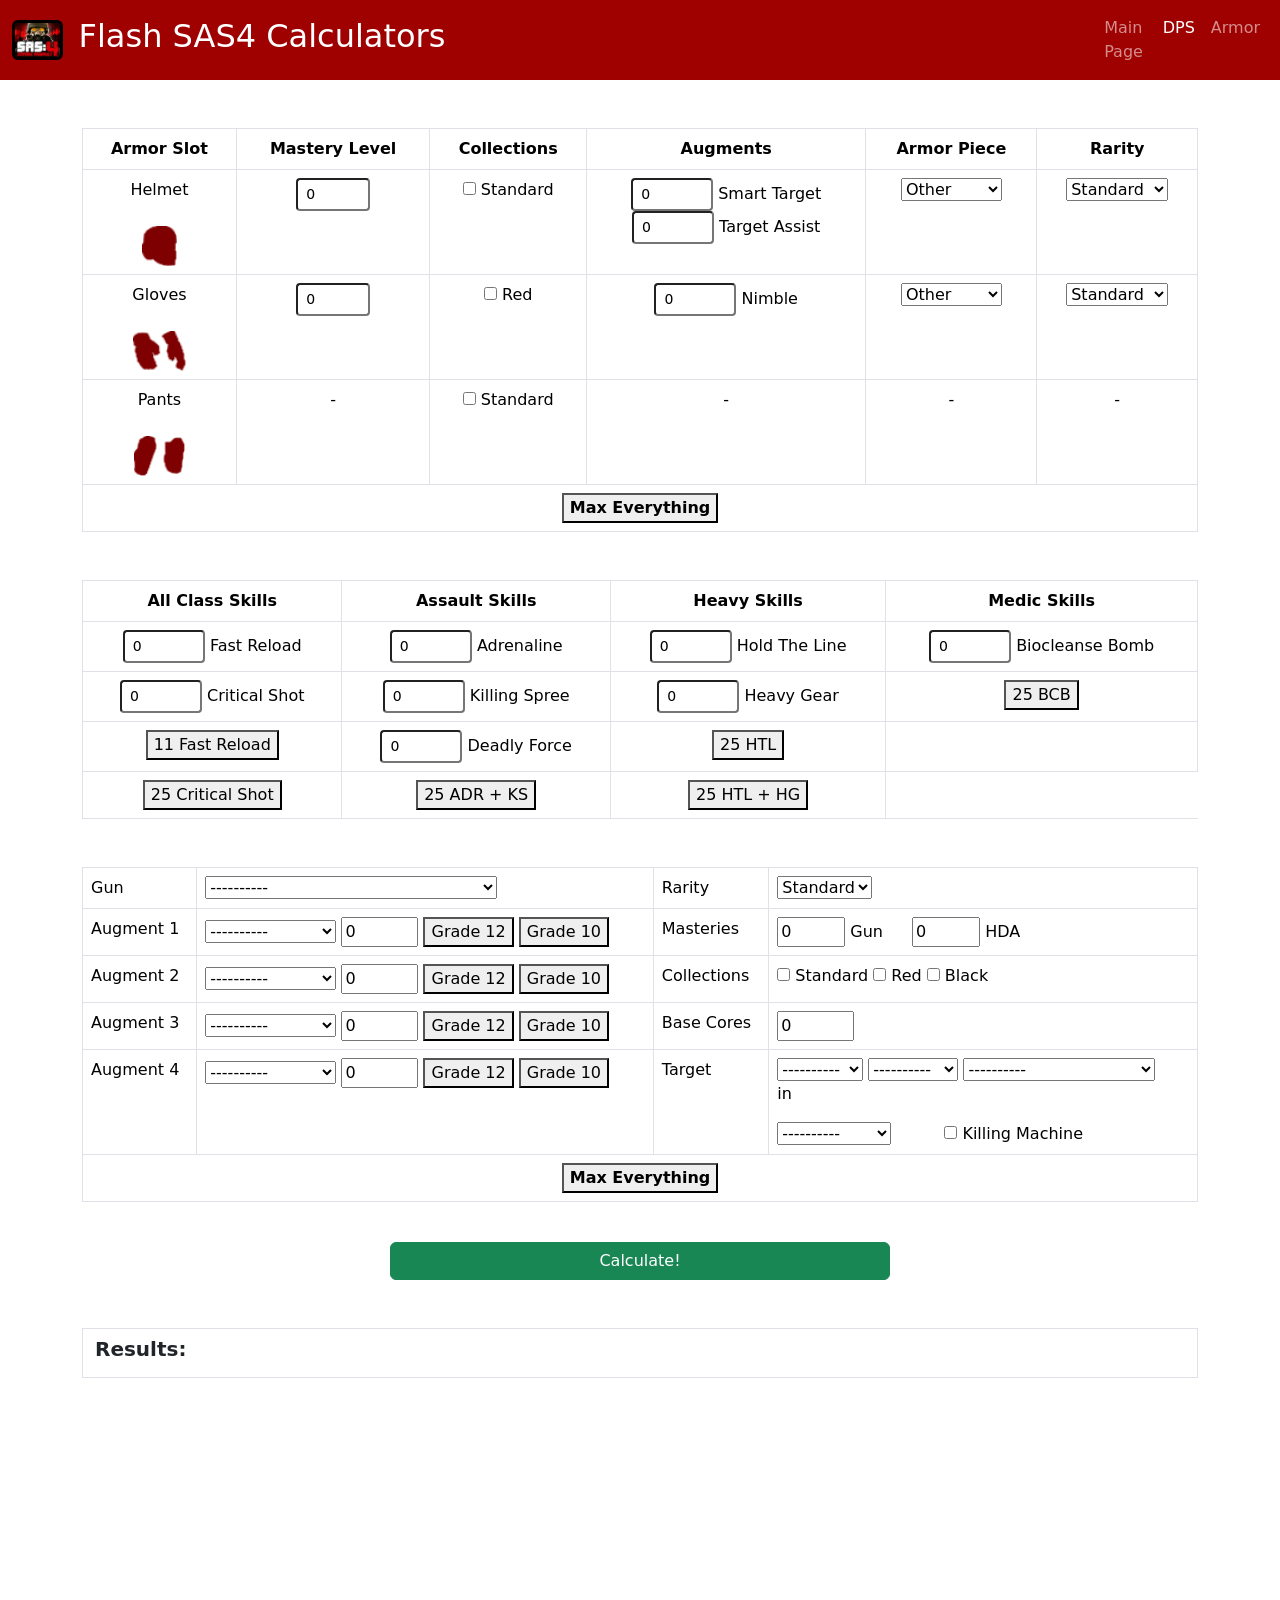
==== commit b5d5d6a9: "Add files via upload" ====
--- a/dps.html
+++ b/dps.html
@@ -355,98 +355,119 @@
                     <td>
                         <select id="gun_name">
                             <option value="no_gun" selected>----------</option>
-                            <option value="Bayonet">Bayonet</option>
-                            <option value="CM 000 Kelvin">CM 000 Kelvin</option>
-                            <option value="CM 202">CM 202</option>
-                            <option value="CM 205">CM 205</option>
-                            <option value="CM 225">CM 225</option>
-                            <option value="CM 307">CM 307</option>
-                            <option value="CM 330">CM 330</option>
-                            <option value="CM 351 Sunflare">CM 351 Sunflare</option>
-                            <option value="CM 401 Planet Stormer">CM 401 Planet Stormer</option>
-                            <option value="CM 440 Titan">CM 440 Titan</option>
-                            <option value="CM 451 Starburst">CM 451 Starburst</option>
-                            <option value="CM 467">CM 467</option>
-                            <option value="CM 505 Alpha Ltd. Edition">CM 505 Alpha Ltd. Edition</option>
-                            <option value="CM 505">CM 505</option>
-                            <option value="CM 530 BabyCOM">CM 530 BabyCOM</option>
-                            <option value="CM 800 Jupiter">CM 800 Jupiter</option>
-                            <option value="CM Gigavolt">CM Gigavolt</option>
-                            <option value="CM Laser Drill">CM Laser Drill</option>
-                            <option value="CM Proton Arc">CM Proton Arc</option>
-                            <option value="CM X-1 Furie">CM X-1 Furie</option>
-                            <option value="Donderbus">Donderbus</option>
-                            <option value="Gebirgskanone">Gebirgskanone</option>
-                            <option value="HIKS 3100">HIKS 3100</option>
-                            <option value="HIKS 888 CAW">HIKS 888 CAW</option>
-                            <option value="HIKS A10">HIKS A10</option>
-                            <option value="HIKS M1000">HIKS M1000</option>
-                            <option value="HIKS S300">HIKS S300</option>
-                            <option value="HIKS S4000">HIKS S4000</option>
-                            <option value="HVM 001">HVM 001</option>
-                            <option value="HVM 002">HVM 002</option>
-                            <option value="HVM 004">HVM 004</option>
-                            <option value="HVM 005 G-Class">HVM 005 G-Class</option>
-                            <option value="HVM 008">HVM 008</option>
-                            <option value="HVM MPG">HVM MPG</option>
-                            <option value="Handkanone">Handkanone</option>
-                            <option value="Hard Thorn">Hard Thorn</option>
-                            <option value="Heartburn">Heartburn</option>
-                            <option value="Hornet">Hornet</option>
-                            <option value="Hotspot">Hotspot</option>
-                            <option value="Lone Star">Lone Star</option>
-                            <option value="Luftplatzen">Luftplatzen</option>
-                            <option value="Mixmaster">Mixmaster</option>
-                            <option value="Mustang">Mustang</option>
-                            <option value="Phantom">Phantom</option>
-                            <option value="Planet Stormer Ltd Edition">Planet Stormer Ltd Edition</option>
-                            <option value="Poison Claw">Poison Claw</option>
-                            <option value="Proposition">Proposition</option>
-                            <option value="RIA 1010">RIA 1010</option>
-                            <option value="RIA 15 SE">RIA 15 SE</option>
-                            <option value="RIA 20 DSC">RIA 20 DSC</option>
-                            <option value="RIA 20 Para">RIA 20 Para</option>
-                            <option value="RIA 20 Striker">RIA 20 Striker</option>
-                            <option value="RIA 30 Strikeforce">RIA 30 Strikeforce</option>
-                            <option value="RIA 313">RIA 313</option>
-                            <option value="RIA 40">RIA 40</option>
-                            <option value="RIA 45 Para">RIA 45 Para</option>
-                            <option value="RIA 50">RIA 50</option>
-                            <option value="RIA 7">RIA 7</option>
-                            <option value="RIA 75">RIA 75</option>
-                            <option value="RIA 8A">RIA 8A</option>
-                            <option value="RIA T40">RIA T40</option>
-                            <option value="RIA T7">RIA T7</option>
-                            <option value="RIA Trident">RIA Trident</option>
-                            <option value="Raptor">Raptor</option>
-                            <option value="Ricochet">Ricochet</option>
-                            <option value="Ronson 45">Ronson 45</option>
-                            <option value="Ronson 50">Ronson 50</option>
-                            <option value="Ronson 55">Ronson 55</option>
-                            <option value="Ronson 5X5">Ronson 5X5</option>
-                            <option value="Ronson 65-a">Ronson 65-a</option>
-                            <option value="Ronson 70">Ronson 70</option>
-                            <option value="Ronson LBM">Ronson LBM</option>
-                            <option value="Ronson WP Flamethrower">Ronson WP Flamethrower</option>
-                            <option value="Ronson WPX Incinerator">Ronson WPX Incinerator</option>
-                            <option value="Sabre">Sabre</option>
-                            <option value="Shockfield">Shockfield</option>
-                            <option value="Shotlite Tempest">Shotlite Tempest</option>
-                            <option value="Shredder">Shredder</option>
-                            <option value="Stripper">Stripper</option>
-                            <option value="Sub-light COM2">Sub-light COM2</option>
-                            <option value="Supermarine Alpha Ltd Edition">Supermarine Alpha Ltd. Edition</option>
-                            <option value="Supermarine">Supermarine</option>
-                            <option value="T-101 Feldhaubitz">T-101 Feldhaubitz</option>
-                            <option value="T-102 Jagdfaust">T-102 Jagdfaust</option>
-                            <option value="Tombstone">Tombstone</option>
-                            <option value="Torment">Torment</option>
-                            <option value="Trailblazer">Trailblazer</option>
-                            <option value="Vitriol">Vitriol</option>
-                            <option value="Z-1 Assault">Z-1 Assault</option>
-                            <option value="Z-2 LMP">Z-2 LMP</option>
-                            <option value="Z-5 Heavy">Z-5 Heavy</option>
-                            <option value="Zerfallen">Zerfallen</option>
+                            <optgroup label="Pistols">
+                                <option value="HVM 001">HVM 001</option>
+                                <option value="CM 202">CM 202</option>
+                                <option value="RIA 313">RIA 313</option>
+                                <option value="Sabre">Sabre</option>
+                                <option value="RIA 1010">RIA 1010</option>
+                                <option value="Poison Claw">Poison Claw</option>
+                                <option value="CM 205">CM 205</option>
+                                <option value="Trailblazer">Trailblazer</option>
+                                <option value="CM 225">CM 225</option>
+                                <option value="Handkanone">Handkanone</option>
+                                <option value="Ronson 45">Ronson 45</option>
+                                <option value="Mustang">Mustang</option>
+                            </optgroup>
+                            <optgroup label="Assault Rifles">
+                                <option value="Z-1 Assault">Z-1 Assault</option>
+                                <option value="HVM 005 G-Class">HVM 005 G-Class</option>
+                                <option value="RIA 20 DSC">RIA 20 DSC</option>
+                                <option value="RIA 20 Para">RIA 20 Para</option>
+                                <option value="RIA 20 Striker">RIA 20 Striker</option>
+                                <option value="Raptor">Raptor</option>
+                                <option value="CM 440 Titan">CM 440 Titan</option>
+                                <option value="Heartburn">Heartburn</option>
+                                <option value="CM 401 Planet Stormer">CM 401 Planet Stormer</option>
+                                <option value="CM Gigavolt">CM Gigavolt</option>
+                                <option value="Ronson 65-a">Ronson 65-a</option>
+                                <option value="Bayonet">Bayonet</option>
+                                <option value="Planet Stormer Ltd Edition">Planet Stormer Ltd Edition</option>
+                                <option value="Ronson 70">Ronson 70</option>
+                                <option value="CM 451 Starburst">CM 451 Starburst</option>
+                                <option value="Hard Thorn">Hard Thorn</option>
+                                <option value="Mixmaster">Mixmaster</option>
+                                <option value="Sub-light COM2">Sub-light COM2</option>
+                                <option value="CM 352 Quasar">CM 352 Quasar</option>
+                                <option value="CM 000 Kelvin">CM 000 Kelvin</option>
+                                <option value="HIKS A10">HIKS A10</option>
+                                <option value="RIA Trident">RIA Trident</option>
+                            </optgroup>
+                            <optgroup label="Shotguns">
+                                <option value="HVM 004">HVM 004</option>
+                                <option value="RIA 30 Strikeforce">RIA 30 Strikeforce</option>
+                                <option value="Stripper">Stripper</option>
+                                <option value="Donderbus">Donderbus</option>
+                                <option value="Shotlite Tempest">Shotlite Tempest</option>
+                                <option value="Shockfield">1887 Shockfield</option>
+                                <option value="Ronson 5X5">Ronson 5X5</option>
+                            </optgroup>
+                            <optgroup label="Sniper Rifles">
+                                <option value="RIA 50">RIA 50</option>
+                                <option value="CM 800 Jupiter">CM 800 Jupiter</option>
+                                <option value="HIKS S300">HIKS S300</option>
+                                <option value="Hornet">Hornet</option>
+                                <option value="RIA 75">RIA 75</option>
+                                <option value="HIKS 888 CAW">HIKS 888 CAW</option>
+                            </optgroup>
+                            <optgroup label="SMGs">
+                                <option value="Z-2 LMP">Z-2 LMP</option>
+                                <option value="RIA 7">RIA 7</option>
+                                <option value="HVM 002">HVM 002</option>
+                                <option value="CM 330">CM 330</option>
+                                <option value="Phantom">Phantom</option>
+                                <option value="RIA T7">RIA T7</option>
+                                <option value="CM 307">CM 307</option>
+                                <option value="CM 351 Sunflare">CM 351 Sunflare</option>
+                                <option value="RIA 8A">RIA 8A</option>
+                                <option value="Ronson 50">Ronson 50</option>
+                                <option value="Ronson 55">Ronson 55</option>
+                                <option value="RIA 15 SE">RIA 15 SE</option>
+                                <option value="CM 467">CM 467</option>
+                            </optgroup>
+                            <optgroup label="Lasers">
+                                <option value="Hotspot">Hotspot</option>
+                                <option value="CM Laser Drill">CM Laser Drill</option>
+                                <option value="CM Proton Arc">CM Proton Arc</option>
+                            </optgroup>
+                            <optgroup label="Flame Throwers">
+                                <option value="Ronson WP Flamethrower">Ronson WP Flamethrower</option>
+                                <option value="Ronson WPX Incinerator">Ronson WPX Incinerator</option>
+                            </optgroup>
+                            <optgroup label="Disc Throwers">
+                                <option value="Ricochet">Ricochet</option>
+                                <option value="Shredder">Shredder</option>
+                            </optgroup>
+                            <optgroup label="Rocket Launchers">
+                                <option value="HVM MPG">HVM MPG</option>
+                                <option value="T-101 Feldhaubitz">T-101 Feldhaubitz</option>
+                                <option value="Lone Star">Lone Star</option>
+                                <option value="Vitriol">Vitriol</option>
+                                <option value="Gebirgskanone">Gebirgskanone</option>
+                                <option value="T-102 Jagdfaust">T-102 Jagdfaust</option>
+                                <option value="Luftplatzen">Luftplatzen</option>
+                                <option value="HIKS 3100">HIKS 3100</option>
+                                <option value="Zerfallen">Zerfallen</option>
+                                <option value="Torment">Torment</option>
+                                <option value="HIKS S4000">HIKS S4000</option>
+                                <option value="CM X-1 Furie">CM X-1 Furie</option>
+                            </optgroup>
+                            <optgroup label="LMGs">
+                                <option value="Z-5 Heavy">Z-5 Heavy</option>
+                                <option value="HVM 008">HVM 008</option>
+                                <option value="Ronson LBM">Ronson LBM</option>
+                                <option value="RIA 40">RIA 40</option>
+                                <option value="RIA 45 Para">RIA 45 Para</option>
+                                <option value="CM 505">CM 505</option>
+                                <option value="CM 530 BabyCOM">CM 530 BabyCOM</option>
+                                <option value="Tombstone">Tombstone</option>
+                                <option value="Proposition">Proposition</option>
+                                <option value="RIA T40">RIA T40</option>
+                                <option value="Supermarine">Supermarine</option>
+                                <option value="CM 505 Alpha Ltd. Edition">CM 505 Alpha Ltd. Edition</option>
+                                <option value="Supermarine Alpha Ltd Edition">Supermarine Alpha Ltd. Edition</option>
+                                <option value="HIKS M1000">HIKS M1000</option>
+                            </optgroup>  
                         </select>
                     </td>
                     <td>
@@ -511,10 +532,6 @@
                         <label class="ms-4">
                             <input type="number" id="ammo_mastery" min="0" max="5" value="0">
                             HDA
-                        </label>
-                        <label class="ms-4">
-                            <input type="number" id="flamer_mastery" min="0" max="5" value="0">
-                            <span class="additional-information" title="Flamer mastery T3 affects all guns with DoT.">Flamer</span>
                         </label>
                     </td>
                 </tr>
@@ -698,16 +715,15 @@
         TO DO LIST/KNOWN ISSUES
 
         - my code sucks (unfixable)
-        - flamer mastery isn't factored into dot duration yet
         - prem guns/cs guns won't calculate if wrong rarity is selected
         - burst guns are completely wrong atm (doesn't factor in burst count/delay (pls help))
-        - class skills are not factored into average dps calc
-        - max everything buttons don't work anymore
+        - class skills cooldowns are not factored into average dps calc
         - need to change dropdowns back to radio buttons
         - capacity calc probably slightly wrong for low capacity pistols w/ mastery
-        - semi auto fire rates are wrong
+        - average dps slightly wrong (i don't understand alber)
         - target system needs to be finished
         - results table needs reformatting
+        - pinpoint calculated incorrectly (?)
 
         */
         const helm_m = document.getElementById("helmet_mastery");
@@ -750,7 +766,7 @@
         const augment_3_level = document.getElementById("augment_3_level");
         const augment_4_level = document.getElementById("augment_4_level");
         const max_weapon_button = document.getElementById("max_weapon_button");
-        const gun_rarity_black = document.getElementById("gun_rarity_black");
+        const gun_rarities = document.getElementById("gun_rarity");
         const gun_mastery = document.getElementById("gun_mastery");
         const ammo_mastery = document.getElementById("ammo_mastery");
         const standard_gun_collection = document.getElementById("standard_gun_collection");
@@ -760,7 +776,7 @@
         const calculate_button = document.getElementById("calculate_button");
         const results = document.getElementById("results");
         const red_perk = document.getElementById("red_perk");
-        const flamer_mastery = document.getElementById("flamer_mastery");
+
 
         const unique_guns = ["HIKS M1000","CM X-1 Furie","RIA Trident","Handkanone","Bayonet","Planet Stormer Ltd Edition","CM 352 Quasar","HIKS A10","CM 000 Kelvin","Donderbus","Ronson 5X5","RIA 75","HIKS 888 CAW","RIA 8A","RIA 15 SE","CM 467","CM Laser Drill","CM Proton Arc","Ronson WPX Incinerator","Ricochet","Vitriol","Zerfallen","Torment","HIKS S4000","CM 505 Alpha Ltd. Edition","Supermarine Alpha Ltd Edition"]
         const cs_guns = ["HIKS M1000","CM X-1 Furie","RIA Trident"]
@@ -871,8 +887,8 @@
             st.value=12;
             ta.value=12;
             nimble.value=12;
-            helmet_rarity.checked=true;
-            gloves_rarity.checked=true;
+            helmet_rarity.value = "red_black";
+            gloves_rarity.value = "red_black";
         });
 
         // same thing but for common skill breakpoints
@@ -962,7 +978,7 @@
         // other thing but for gun augs
 
         max_weapon_button.addEventListener("click",()=>{
-            gun_rarity_black.checked = true;
+            gun_rarities.value = 2;
             gun_mastery.value = 5;
             ammo_mastery.value = 5;
             standard_gun_collection.checked=true;
@@ -973,6 +989,7 @@
             augment_2_level.value=12;
             augment_3_level.value=12;
             augment_4_level.value=12;
+            red_perk.checked=true;
         });
 
         // you get the point bro
@@ -1284,12 +1301,6 @@
         }
 
         function get_dot_duration(weapon,rarity){
-            let multi;
-            if(flamer_mastery.value >= 3){
-                multi = 1.25;
-            } else {
-                multi = 1;
-            }
             if(weapon !== "CM X-1 Furie"){
                 const weaponsAllRarities = weaponsData.filter(
                     item => item.name === weapon
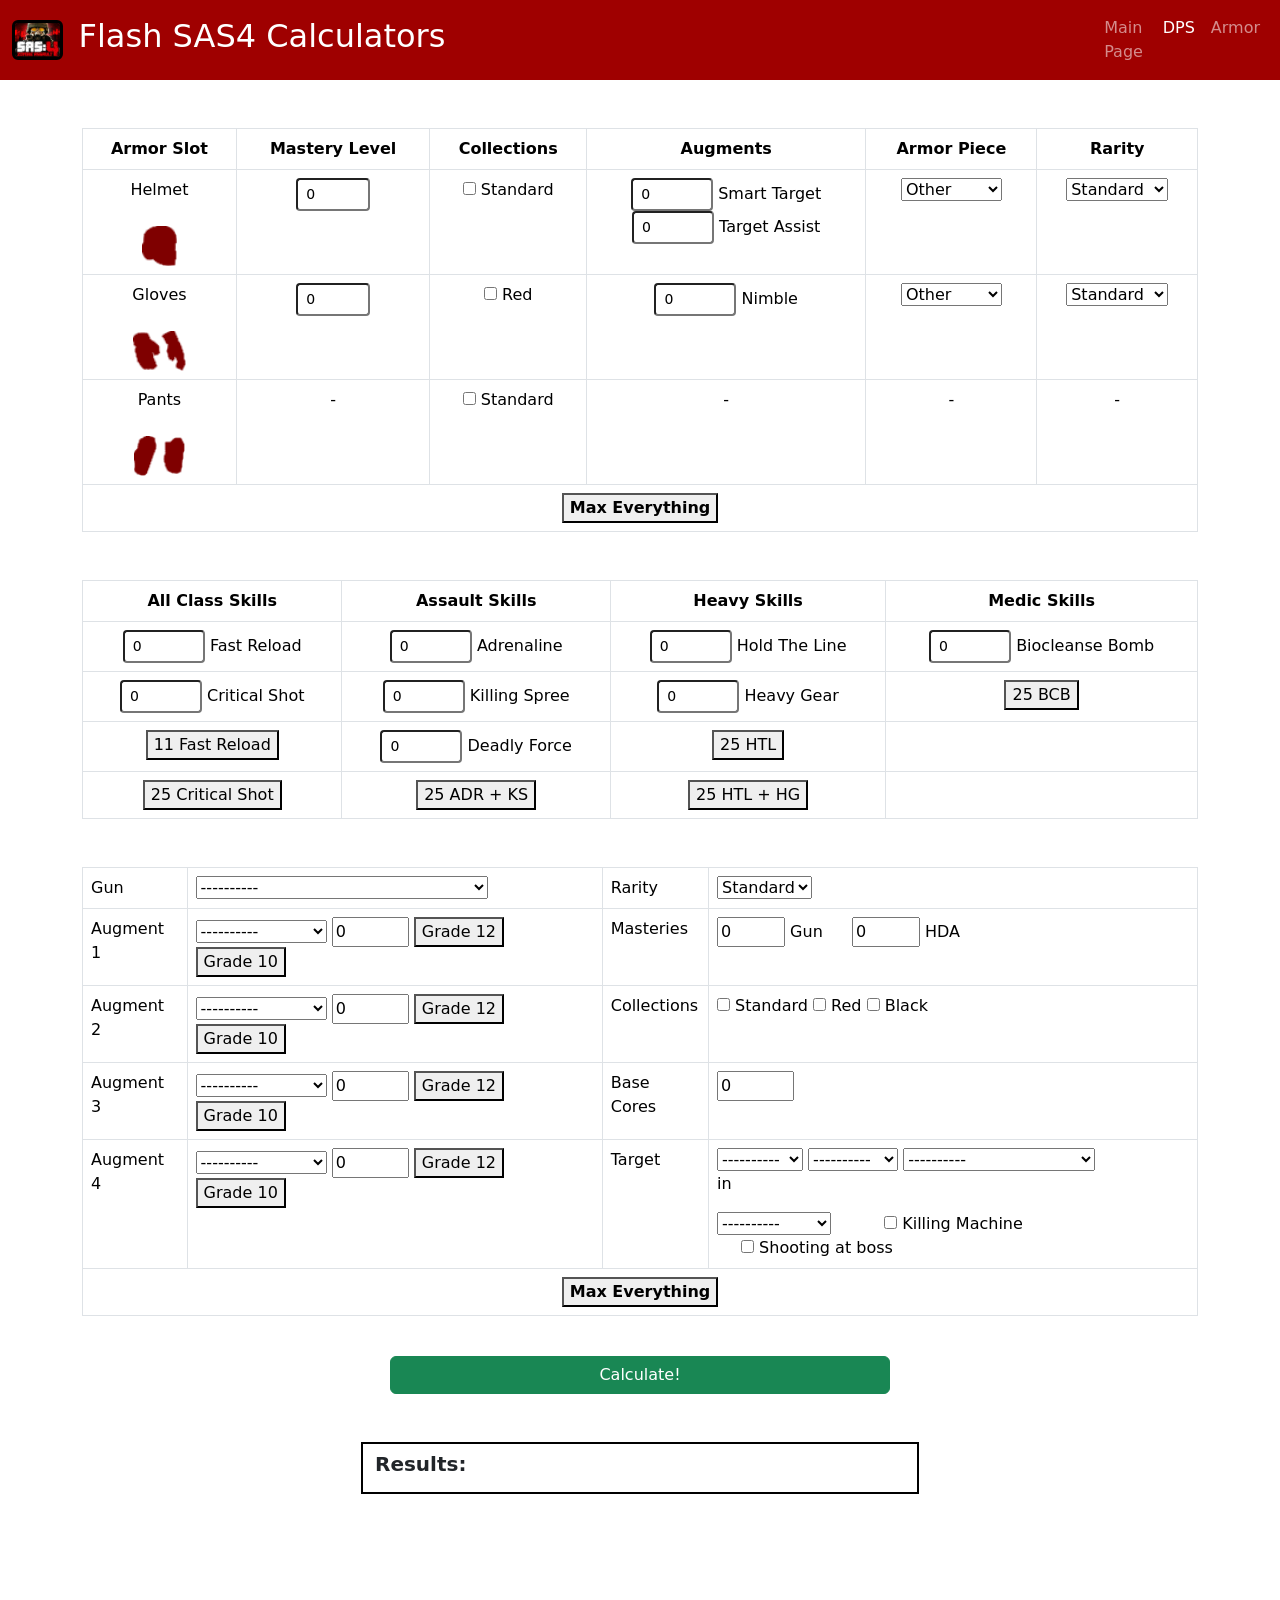
==== commit 71bc979e: "Add files via upload" ====
--- a/dps.html
+++ b/dps.html
@@ -337,6 +337,7 @@
                     <td>
                         <button id="25_htl_hg">25 HTL + HG</button>
                     </td>
+                    <td></td>
                 </tr>
             </tbody>
         </table>
@@ -511,6 +512,7 @@
                             <option value="adaptive">Adaptive</option>
                             <option value="pinpoint">Pinpoint</option>
                             <option value="capacity">Capacity</option>
+                            <option value="biosynthesis">Biosynthesis</option>
                             <option value="enlarged">Enlarged</option>
                             <option value="tenacious">Tenacious</option>
                             <option value="skeletonized">Skeletonized</option>
@@ -549,6 +551,7 @@
                             <option value="adaptive">Adaptive</option>
                             <option value="pinpoint">Pinpoint</option>
                             <option value="capacity">Capacity</option>
+                            <option value="biosynthesis">Biosynthesis</option>
                             <option value="enlarged">Enlarged</option>
                             <option value="tenacious">Tenacious</option>
                             <option value="skeletonized">Skeletonized</option>
@@ -591,6 +594,7 @@
                             <option value="adaptive">Adaptive</option>
                             <option value="pinpoint">Pinpoint</option>
                             <option value="capacity">Capacity</option>
+                            <option value="biosynthesis">Biosynthesis</option>
                             <option value="enlarged">Enlarged</option>
                             <option value="tenacious">Tenacious</option>
                             <option value="skeletonized">Skeletonized</option>
@@ -622,6 +626,7 @@
                             <option value="adaptive">Adaptive</option>
                             <option value="pinpoint">Pinpoint</option>
                             <option value="capacity">Capacity</option>
+                            <option value="biosynthesis">Biosynthesis</option>
                             <option value="enlarged">Enlarged</option>
                             <option value="tenacious">Tenacious</option>
                             <option value="skeletonized">Skeletonized</option>
@@ -664,6 +669,10 @@
                             <input type="checkbox" id="red_perk">
                             Killing Machine
                         </label>
+                        <label class="ms-4">
+                            <input type="checkbox" id="boss_target">
+                            Shooting at boss
+                        </label>
                     </td>
                 </tr>
                 <tr>
@@ -678,7 +687,7 @@
         <br>
         <br>
         <br>
-        <div class="container border results-box py-2">
+        <div class="results-box container py-2" style="width: 50%;">
             <h5><b>Results:</b></h5>
             <div id="results"></div>
         </div>
@@ -723,7 +732,9 @@
         - average dps slightly wrong (i don't understand alber)
         - target system needs to be finished
         - results table needs reformatting
+        - results numbers need rounding/commas
         - pinpoint calculated incorrectly (?)
+        - add the rest of the augs
 
         */
         const helm_m = document.getElementById("helmet_mastery");
@@ -776,6 +787,7 @@
         const calculate_button = document.getElementById("calculate_button");
         const results = document.getElementById("results");
         const red_perk = document.getElementById("red_perk");
+        const boss_target = document.getElementById("boss_target");
 
 
         const unique_guns = ["HIKS M1000","CM X-1 Furie","RIA Trident","Handkanone","Bayonet","Planet Stormer Ltd Edition","CM 352 Quasar","HIKS A10","CM 000 Kelvin","Donderbus","Ronson 5X5","RIA 75","HIKS 888 CAW","RIA 8A","RIA 15 SE","CM 467","CM Laser Drill","CM Proton Arc","Ronson WPX Incinerator","Ricochet","Vitriol","Zerfallen","Torment","HIKS S4000","CM 505 Alpha Ltd. Edition","Supermarine Alpha Ltd Edition"]
@@ -1266,7 +1278,11 @@
             const foundWeapon = weaponsData.find(
                 item => item.name === weapon
             );
-            return foundWeapon.projectileCount;
+            count = foundWeapon.projectileCount;
+            if(foundWeapon.category === 4 && gun_mastery.value >= 5){
+                count += 1;
+            }
+            return count;
         }
         
         function get_dot(weapon,rarity){
@@ -1597,6 +1613,21 @@
             return clip_size;
         }
 
+        function get_boss_damage_modifier(weapon,category,mastery_level,target_is_boss){
+            let multi = 1;
+            if(category === 3 && mastery_level >= 3){
+                multi = 1.1;
+            }
+            if(weapon === "Zerfallen"){
+                multi = 0.5;
+            }
+            if(target_is_boss === true){
+                return multi;
+            } else {
+                return 1;
+            }
+        }
+
         calculate_button.addEventListener("click",()=>{
             const user_gun = document.getElementById("gun_name");
             const user_gun_block = weaponsData.filter(
@@ -1630,6 +1661,8 @@
                     1+get_perk_damage(red_perk.checked)
                 )*(
                     get_pellet_count(user_gun.value)
+                )*(
+                    get_boss_damage_modifier(user_gun.value,user_gun_category,gun_mastery.value,boss_target.checked)
                 )
             );
 
@@ -1677,6 +1710,9 @@
                     )
                 )
             }
+            if(!isNaN(super_crit_damage)){
+                super_crit_damage = super_crit_damage.toLocaleString(undefined, {maximumFractionDigits: 2});
+            }
 
             let rps = (
                 (
@@ -1721,63 +1757,89 @@
 
             
             results.innerHTML =
-                `<table class="table table-bordered">
+                `<table class="table table-bordered monospaced-text">
                     <tbody>
                         <tr>
-                            <td>Gun:</td> 
-                            <td>${user_gun.value}</td>
-                            <td>Pure DPS:</td>
-                            <td>${pure_dps}</td>
+                            <th style="width: 50%;">Gun:</th> 
+                            <th style="width: 50%;">${user_gun.value}</th>
                         </tr>
                         <tr>
-                            <td><span class="additional-information" title="Damage with all buffs except crit.">Base Damage</span>:</td>
-                            <td>${damage}</td>
+                            <td>Pure DPS:</td>
+                            <td>${pure_dps.toLocaleString(undefined, {maximumFractionDigits: 2})}</td>
+                        </tr>
+                        <tr>
                             <td><span class="additional-information" title="Average DPS not including ability cooldowns.">Average DPS</span>:</td>
-                            <td>${average_dps_no_cooldowns}</td>
+                            <td>${average_dps_no_cooldowns.toLocaleString(undefined, {maximumFractionDigits: 2})}</td>
+                        </tr>
+                        <tr>
+                            
+                            <td><span class="additional-information" title="Damage per shot with all buffs except crit.">Base Damage</span>:</td>
+                            <td>${damage.toLocaleString(undefined, {maximumFractionDigits: 2})}</td>
+                            
                         </tr>
                         <tr>
                             <td>Crit Damage: </td>
-                            <td>${crit_damage}<br></td>
+                            <td>${crit_damage.toLocaleString(undefined, {maximumFractionDigits: 2})}<br></td>
                         </tr>
                         <tr>
+                            
+                            
                             <td>Super Crit Damage: </td>
                             <td>${super_crit_damage}<br></td>
                         </tr>
                         <tr>
+                            
+                            
                             <td><span class="additional-information" title="Expected value damage after factoring in crit.">Average Damage</span>: </td>
-                            <td>${average_damage}<br></td>
+                            <td>${average_damage.toLocaleString(undefined, {maximumFractionDigits: 2})}<br></td>
                         </tr>
                         <tr>
+                            
+                            
                             <td>Crit Chance: </td>
-                            <td>${get_crit_chance(critical_shot.value,user_gun_category,gun_mastery.value,user_gun_collections,augs)*100}%<br></td>
+                            <td>${(get_crit_chance(critical_shot.value,user_gun_category,gun_mastery.value,user_gun_collections,augs)*100).toLocaleString(undefined, {maximumFractionDigits: 2})}%<br></td>
                         </tr>
                         <tr>
+                            
+                            
                             <td>DoT: </td>
-                            <td>${dot_damage}<br></td>
+                            <td>${dot_damage.toLocaleString(undefined, {maximumFractionDigits: 2})}<br></td>
                         </tr>
                         <tr>
+                            
+                            
                             <td>DoT Per Tick: </td>
-                            <td>${dot_damage_per_tick}<br></td>
+                            <td>${dot_damage_per_tick.toLocaleString(undefined, {maximumFractionDigits: 2})}<br></td>
                         </tr>
                         <tr>
+                            
+                            
                             <td>RPS: </td>
-                            <td>${rps}<br></td>
+                            <td>${rps.toLocaleString(undefined, {maximumFractionDigits: 2})}<br></td>
                         </tr>
                         <tr>
+                            
+                            
                             <td>Base Reload: </td>
-                            <td>${get_reload(user_gun.value,user_gun_rarity.value)}<br></td>
+                            <td>${get_reload(user_gun.value,user_gun_rarity.value).toLocaleString(undefined, {maximumFractionDigits: 2})}<br></td>
                         </tr>
                         <tr>
+                            
+                            
                             <td>Reload Time: </td>
-                            <td>${reload_time}<br></td>
+                            <td>${reload_time.toLocaleString(undefined, {maximumFractionDigits: 2})}<br></td>
                         </tr>
                         <tr>
+                            
+                            
                             <td>Capacity:</td>
-                            <td>${get_clip_size(user_gun.value,Number(user_gun_rarity.value),user_gun_category,user_gun_collections,gun_mastery.value,base_core_level.value,augs)}</td>
+                            <td>${get_clip_size(user_gun.value,Number(user_gun_rarity.value),user_gun_category,user_gun_collections,gun_mastery.value,base_core_level.value,augs).toLocaleString(undefined, {maximumFractionDigits: 2})}</td>
                         </tr>
                         <tr>
+                            
+                            
                             <td>Uptime:</td>
-                            <td>${uptime}</td>
+                            <td>${(uptime*100).toLocaleString(undefined, {maximumFractionDigits: 2})}%</td>
                         </tr>
                     </tbody>
                 </table>
--- a/custom.css
+++ b/custom.css
@@ -15,8 +15,15 @@
 }
 .results-box{
 	text-align: left;
+	border: 2px solid black;
 }
 .additional-information{
 	text-decoration: underline dotted;
 	cursor: help;
+}
+.courier-text{
+	font-family: 'Courier New', Courier, monospace;
+}
+.monospaced-text{
+	font-variant-numeric: tabular-nums;
 }
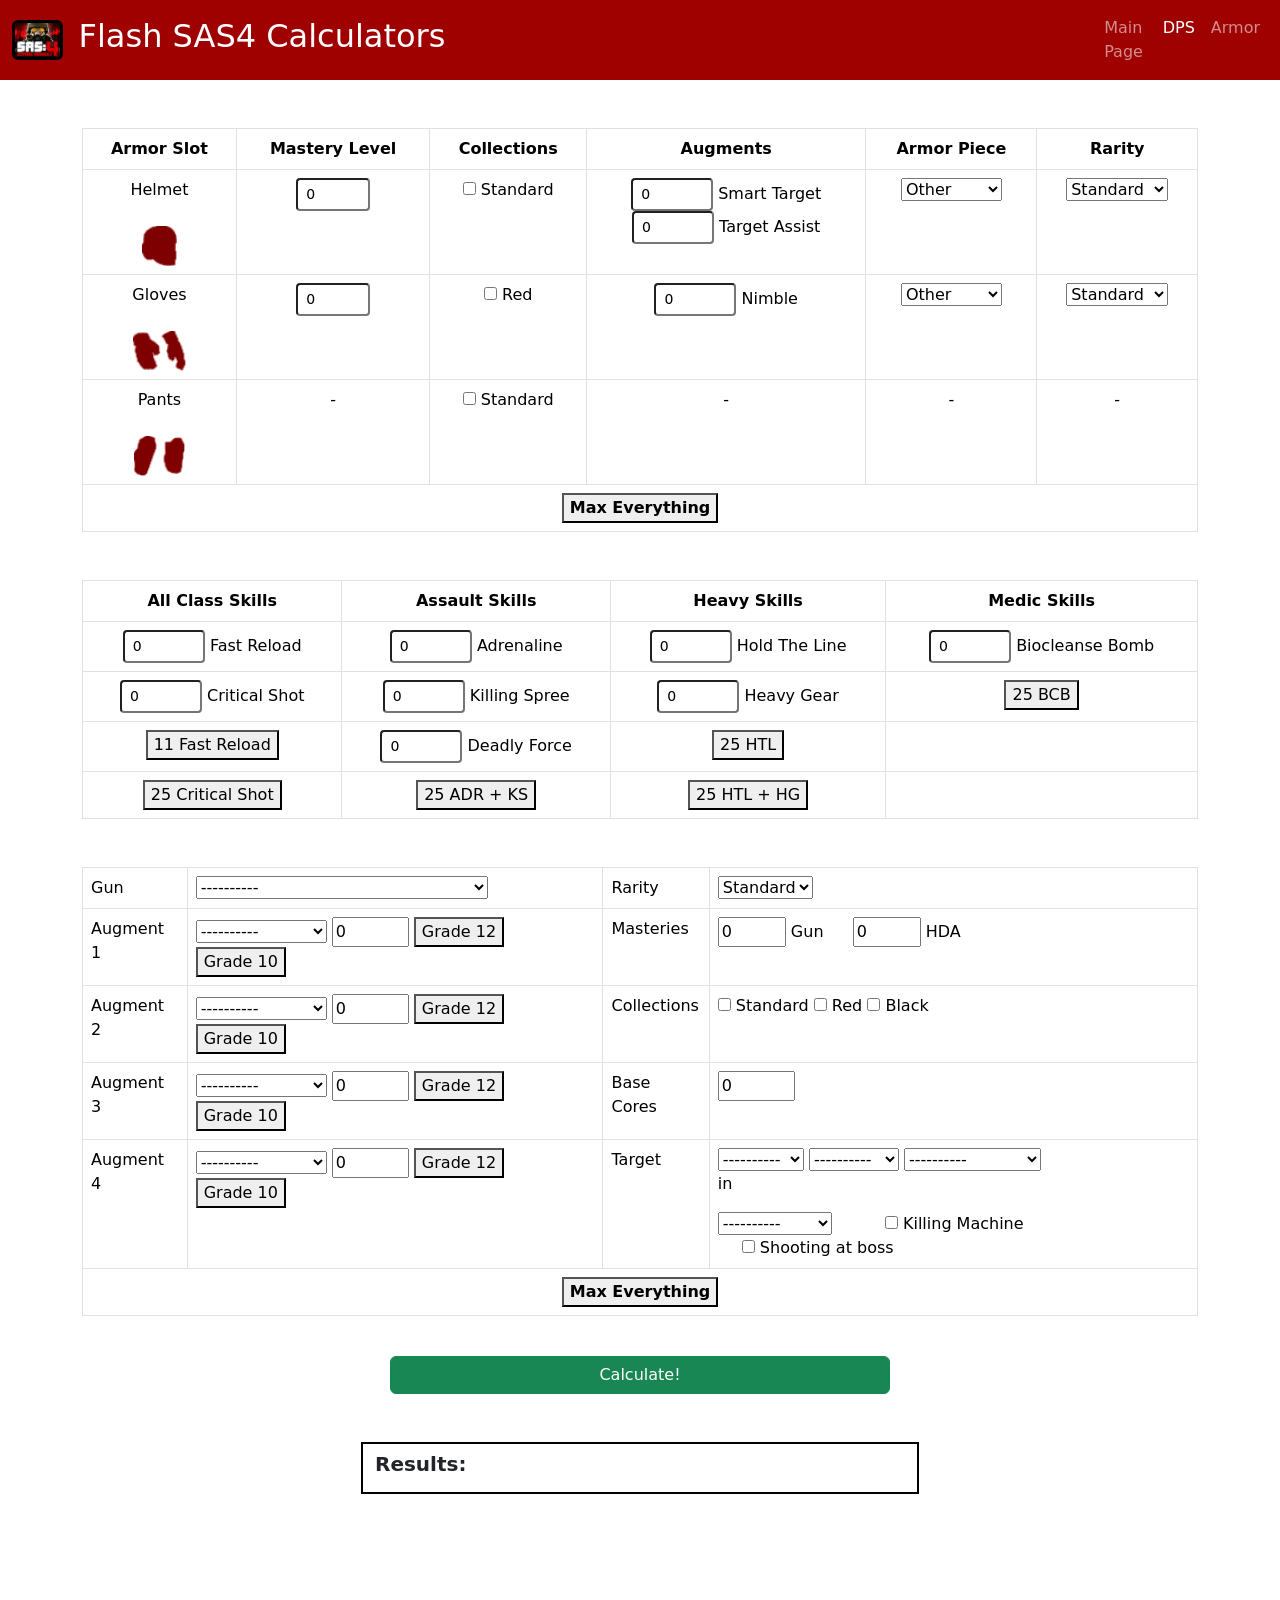
==== commit a30d7b14: "Add files via upload" ====
--- a/dps.html
+++ b/dps.html
@@ -656,7 +656,7 @@
                         <select id="elite_type">
                             <option value="not_elite" selected>----------</option>
                             <option value="elite_other">Elite (other)</option>
-                            <option value="chitinous_hide">Elite (Chitinous Hide)</option>
+                            <option value="chitinous_hide">Elite (Berserk)</option>
                         </select>
                         <p>in</p>
                         <select id="gamemode">
@@ -727,14 +727,13 @@
         - prem guns/cs guns won't calculate if wrong rarity is selected
         - burst guns are completely wrong atm (doesn't factor in burst count/delay (pls help))
         - class skills cooldowns are not factored into average dps calc
-        - need to change dropdowns back to radio buttons
+        - need to change dropdowns back to radio buttons?
         - capacity calc probably slightly wrong for low capacity pistols w/ mastery
         - average dps slightly wrong (i don't understand alber)
         - target system needs to be finished
-        - results table needs reformatting
-        - results numbers need rounding/commas
         - pinpoint calculated incorrectly (?)
-        - add the rest of the augs
+        - move results table to right side of screen
+        - add remaining features: one shots until wave x, one clips until wave x, pierce, shielder dps, ttk, screenshot feature?, movement penalty
 
         */
         const helm_m = document.getElementById("helmet_mastery");
@@ -788,6 +787,10 @@
         const results = document.getElementById("results");
         const red_perk = document.getElementById("red_perk");
         const boss_target = document.getElementById("boss_target");
+        const enemy_rarity = document.getElementById("enemy_rarity");
+        const enemy_type = document.getElementById("enemy_type");
+        const elite_type = document.getElementById("elite_type");
+        const gamemode = document.getElementById("gamemode");
 
 
         const unique_guns = ["HIKS M1000","CM X-1 Furie","RIA Trident","Handkanone","Bayonet","Planet Stormer Ltd Edition","CM 352 Quasar","HIKS A10","CM 000 Kelvin","Donderbus","Ronson 5X5","RIA 75","HIKS 888 CAW","RIA 8A","RIA 15 SE","CM 467","CM Laser Drill","CM Proton Arc","Ronson WPX Incinerator","Ricochet","Vitriol","Zerfallen","Torment","HIKS S4000","CM 505 Alpha Ltd. Edition","Supermarine Alpha Ltd Edition"]
@@ -1628,6 +1631,63 @@
             }
         }
 
+        function get_target_hp(enemy,rarity,elite,gamemode){
+            let hp = 0;
+            if(enemy === "necrosis" && rarity === "savage"){
+                hp = 5000000;
+                if(elite !== "not_elite"){
+                    if(gamemode === "nightmare"){
+                        hp = 9000000;
+                    } else if(gamemode === "apocalypse"){
+                        hp = 7500000;
+                    }
+                }
+            }
+            return hp;
+        }
+
+        function get_target_ehp(hp,gun,gun_block,augs){
+            let ehp = 0;
+            if(hp !== 0){
+                let resistance_modifier = 0;
+                if(gun_block.damageType === 3){
+                    resistance_modifier = 0.5;
+                }
+                if(augs.includes("adaptive")){
+                    const index = augs.indexOf("adaptive");
+                    const grade = augs[index+4];
+                    const adaptive = augmentData.find(
+                        item => item.name === "adaptive"
+                    );
+                    resistance_modifier -= adaptive[grade];
+                }
+                ehp = hp/(1-resistance_modifier);
+            }
+            return ehp;
+        }
+
+        function get_ttk(hp,dmg,mag,reload,rps){
+            if(hp === 0){
+                return "This version of the TTK calculator does not support anything besides Savage Necrosis Elites.";
+            } else {
+                let total_time = 0;
+
+                let shots_to_kill = hp/dmg;
+
+                let reloads = shots_to_kill/mag;
+                if(reloads > 1){
+                    total_time += Math.floor(reloads)*reload;
+                }
+                
+                let time_for_shots_to_kill = shots_to_kill/rps;
+                total_time += time_for_shots_to_kill;
+
+                return total_time;
+            }
+        }
+
+
+
         calculate_button.addEventListener("click",()=>{
             const user_gun = document.getElementById("gun_name");
             const user_gun_block = weaponsData.filter(
@@ -1678,20 +1738,14 @@
                     )*(
                         1+get_perk_damage(red_perk.checked)
                     )
+                )*(
+                    get_pellet_count(user_gun.value)
                 )
             );
 
             let dot_damage_per_tick = (
                 (
-                    (
-                        (
-                            get_dot(user_gun.value,Number(user_gun_rarity.value))*(1+0.05*Number(base_core_level.value))*(1+0.1*get_tenacious_level(augs))
-                        )*(
-                            1+get_ks_damage(Number(killing_spree.value))+get_htl_damage(Number(hold_the_line.value))+get_df_damage(Number(deadly_force.value))+get_mastery_damage(user_gun_category,gun_mastery.value)+get_collection_damage(user_gun_category,user_gun_collections)+get_smart_target_damage(Number(st.value))+get_helmet_damage(user_helm.value,user_helm_rarity.value,Number(helm_m.value))+get_gloves_damage(user_gloves.value,user_gloves_rarity.value,Number(gloves_m.value))
-                        )
-                    )*(
-                        1+get_perk_damage(red_perk.checked)
-                    )
+                    dot_damage
                 )/(
                     get_dot_duration(user_gun.value,Number(user_gun_rarity.value))
                 )
@@ -1739,6 +1793,8 @@
                 reload_time = get_reload(user_gun.value,user_gun_rarity.value)*0.2;
             }
 
+            let clip_size = get_clip_size(user_gun.value,Number(user_gun_rarity.value),user_gun_category,user_gun_collections,gun_mastery.value,base_core_level.value,augs);
+
             let pure_dps = (
                 (average_damage+dot_damage)*rps
             );
@@ -1754,6 +1810,10 @@
             let average_dps_no_cooldowns = (
                 pure_dps*uptime
             );
+            
+            let target_hp = get_target_hp(enemy_type.value,enemy_rarity.value,elite_type.value,gamemode.value)
+            let target_ehp = get_target_ehp(target_hp,user_gun.value,user_gun_block,augs);
+            let ttk = get_ttk(target_ehp,average_damage,clip_size,reload_time,rps);
 
             
             results.innerHTML =
@@ -1832,7 +1892,7 @@
                         <tr>
                             
                             
-                            <td>Capacity:</td>
+                            <td><span class="additional-information" title="Capacity can vary by 1. Decimal is left for clarification.">Capacity</span>:</td>
                             <td>${get_clip_size(user_gun.value,Number(user_gun_rarity.value),user_gun_category,user_gun_collections,gun_mastery.value,base_core_level.value,augs).toLocaleString(undefined, {maximumFractionDigits: 2})}</td>
                         </tr>
                         <tr>
@@ -1840,6 +1900,17 @@
                             
                             <td>Uptime:</td>
                             <td>${(uptime*100).toLocaleString(undefined, {maximumFractionDigits: 2})}%</td>
+                        </tr>
+                    </tbody>
+                </table>
+                <table class="table table-bordered monospaced-text">
+                    <tbody>
+                        <tr class="text-center">
+                            <th colspan="2">TTK Info</th>                            
+                        </tr>
+                        <tr>
+                            <td style="width: 50%;">TTK (seconds)</td>
+                            <td style="width: 50%;">${ttk.toLocaleString(undefined, {maximumFractionDigits: 4})}</td>
                         </tr>
                     </tbody>
                 </table>
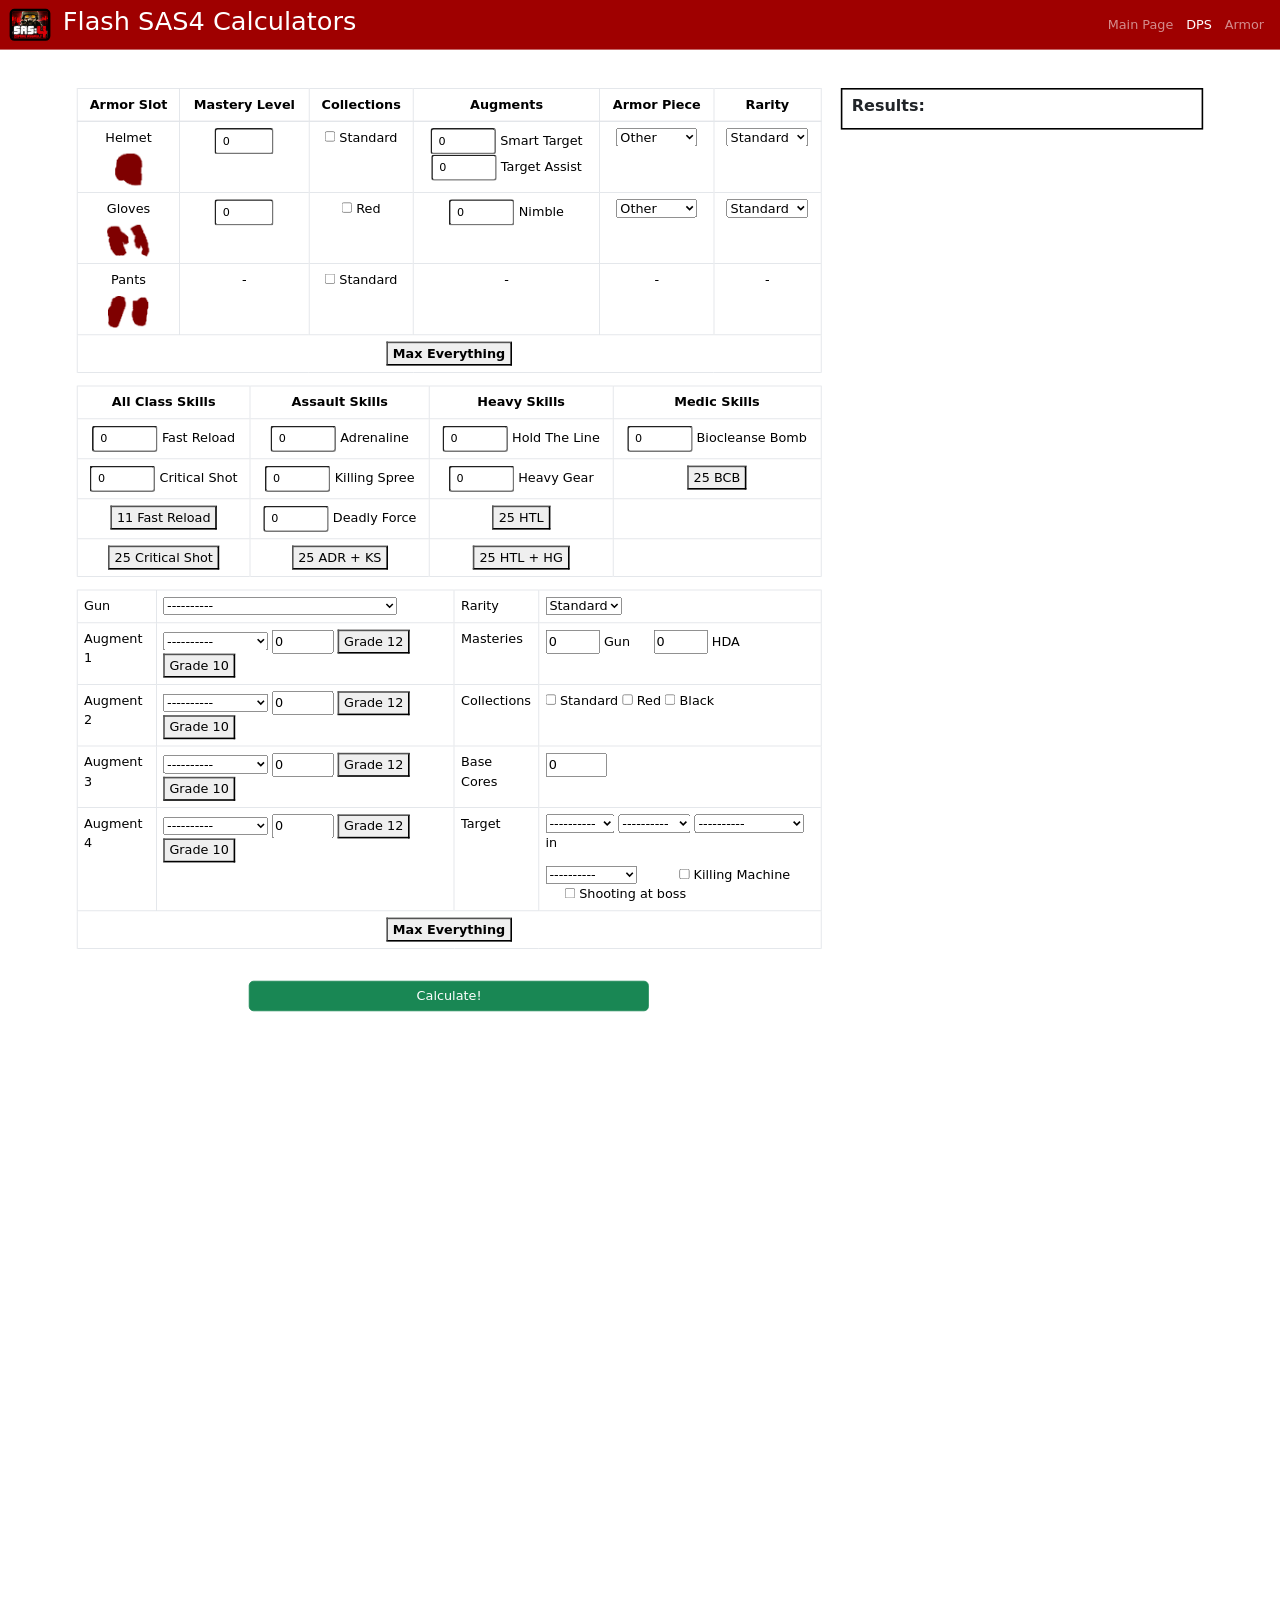
==== commit e9262390: "Add files via upload" ====
--- a/dps.html
+++ b/dps.html
@@ -9,704 +9,705 @@
 	<link rel="stylesheet" href="custom.css">
 </head>
 <body>
-	<header>
-    <nav class="navbar navbar-expand-lg navbar-dark custom-navbar">
-        <div class="container-fluid">
-            <a href="index.html"><img src="sas4_icon.jpg" alt="Site Logo" height="40" class="site-logo rounded"></a>
-            <div class="container mx-1">
-            <h2 style="color:white">Flash SAS4 Calculators</h2>
+    <div class="site-container">
+        <header>
+        <nav class="navbar navbar-expand-lg navbar-dark custom-navbar">
+            <div class="container-fluid">
+                <a href="index.html"><img src="sas4_icon.jpg" alt="Site Logo" height="40" class="site-logo rounded"></a>
+                <div class="container mx-1">
+                <h2 style="color:white">Flash SAS4 Calculators</h2>
+                </div>
+
+                <button class="navbar-toggler" type="button"
+                        data-bs-toggle="collapse"
+                        data-bs-target="#navbarNav">
+                    <span class="navbar-toggler-icon"></span>
+                </button>
+
+                <div class="collapse navbar-collapse" id="navbarNav">
+                    <ul class="navbar-nav ms-auto">
+                        <li class="nav-item">
+                            <a class="nav-link" href="index.html">Main Page</a>
+                        </li>
+                        <li class="nav-item">
+                            <a class="nav-link active" href="dps.html">DPS</a>
+                        </li>
+                        <li class="nav-item">
+                            <a class="nav-link" href="armor.html">Armor</a>
+                        </li>
+                    </ul>
+                </div>
             </div>
-
-            <button class="navbar-toggler" type="button"
-                    data-bs-toggle="collapse"
-                    data-bs-target="#navbarNav">
-                <span class="navbar-toggler-icon"></span>
-            </button>
-
-            <div class="collapse navbar-collapse" id="navbarNav">
-                <ul class="navbar-nav ms-auto">
-                    <li class="nav-item">
-                        <a class="nav-link" href="index.html">Main Page</a>
-                    </li>
-					<li class="nav-item">
-						<a class="nav-link active" href="dps.html">DPS</a>
-					</li>
-                    <li class="nav-item">
-                        <a class="nav-link" href="armor.html">Armor</a>
-                    </li>
-                </ul>
+        </nav>
+        </header>
+
+        <div class="container-fluid text-center mt-5 px-6">
+            <div class="row">
+                <div class="col-8">
+                    <table class="table table-bordered" id="armor_table">
+                        <thead>
+                            <tr>
+                                <th>Armor Slot</th>
+                                <th>Mastery Level</th>
+                                <th>Collections</th>
+                                <th>Augments</th>
+                                <th>Armor Piece</th>
+                                <th>Rarity</th>
+                            <tr>
+                        </thead>
+                        <tbody>
+                            <tr>
+                                <td>
+                                    Helmet<br>
+                                    <div class="container mt-2">
+                                        <img src="sprites/helm.png" alt="Helmet Icon" height="40">
+                                    </div>
+                                </td>
+                                <td>
+                                    <input type="number" id="helmet_mastery" class="form-control-sm" min="0" max="5" value="0">
+                                </td>
+                                <td>
+                                    <label>
+                                        <input type="checkbox" id="helmet_collection_standard">
+                                        Standard
+                                    </label>
+                                </td>
+                                <td>
+                                    <label>
+                                        <input type="number" id="smart_target" class="form-control-sm" min="0" max="12" value="0">
+                                        Smart Target
+                                    </label>
+                                    <br>
+                                    <label>
+                                        <input type="number" id="target_assist" class="form-control-sm" min="0" max="12" value="0">
+                                        Target Assist
+                                    </label>
+                                </td>
+                                <td>
+                                    <select id="helm">
+                                        <option value="titan_helm">Titan</option>
+                                        <option value="dragonfly_helm">Dragonfly</option>
+                                        <option value="medusa_helm">Medusa</option>
+                                        <option value="hardplate_helm">Hardplate</option>
+                                        <option value="other_helm" selected>Other</option>
+                                    </select>
+                                    <!--
+                                    <label>
+                                        <input type="radio" id="helm" name="helm" value="titan_helm">
+                                        Titan
+                                    </label>
+                                    <br>
+                                    <label>
+                                        <input type="radio" id="helm" name="helm" value="dragonfly_helm">
+                                        Dragonfly
+                                    </label>
+                                    <br>
+                                    <label>
+                                        <input type="radio" id="helm" name="helm" value="medusa_helm">
+                                        Medusa
+                                    </label>
+                                    <br>
+                                    <label>
+                                        <input type="radio" id="helm" name="helm" value="hardplate_helm">
+                                        Hardplate
+                                    </label>
+                                    <br>
+                                    <label>
+                                        <input type="radio" id="helm" name="helm" value="other_helm">
+                                        Other
+                                    </label>
+                                    -->
+                                </td>
+                                <td>
+                                    <select id="helmet_rarity">
+                                        <option value="standard" selected>Standard</option>
+                                        <option value="red_black">Red/Black</option>
+                                    </select>
+                                    <!--
+                                    <label>
+                                        <input type="radio" name="helmet_rarity" value="standard" id="helmet_rarity">
+                                        Standard
+                                    </label>
+                                    <br>
+                                    <label>
+                                        <input type="radio" name="helmet_rarity" value="red_black" id="helmet_rarity">
+                                        Red/Black
+                                    </label>
+                                    -->
+                                </td>
+                            </tr>
+
+
+
+                            <tr>
+                                <td>
+                                    Gloves<br>
+                                    <div class="container mt-2">
+                                        <img src="sprites/gloves.png" alt="Gloves Icon" height="40">
+                                    </div>
+                                </td>
+                                <td>
+                                    <input type="number" id="gloves_mastery" class="form-control-sm" min="0" max="5" value="0">
+                                </td>
+                                <td>
+                                    <label>
+                                        <input type="checkbox" id="gloves_collection_red">
+                                        Red
+                                    </label>
+                                </td>
+                                <td>
+                                    <label>
+                                        <input type="number" id="nimble" class="form-control-sm" min="0" max="12" value="0">
+                                        Nimble
+                                    </label>
+                                </td>
+                                <td>
+                                    <select id="gloves">
+                                        <option value="titan_gloves">Titan</option>
+                                        <option value="medusa_gloves">Medusa</option>
+                                        <option value="dragonfly_gloves">Dragonfly</option>
+                                        <option value="ronson_gloves">Ronson</option>
+                                        <option value="hardplate_gloves">Hardplate</option>
+                                        <option value="other_gloves" selected>Other</option>
+                                    </select>
+
+                                    <!--
+                                    <label>
+                                        <input type="radio" id="gloves" name="gloves" value="titan_gloves">
+                                        Titan
+                                    </label>
+                                    <br>
+                                    <label>
+                                        <input type="radio" id="gloves" name="gloves" value="medusa_gloves">
+                                        Medusa
+                                    </label>
+                                    <br>
+                                    <label>
+                                        <input type="radio" id="gloves" name="gloves" value="dragonfly_gloves">
+                                        Dragonfly
+                                    </label>
+                                    <br>
+                                    <label>
+                                        <input type="radio" id="gloves" name="gloves" value="ronson_gloves">
+                                        Ronson
+                                    </label>
+                                    <br>
+                                    <label>
+                                        <input type="radio" id="gloves" name="gloves" value="hardplate_gloves">
+                                        Hardplate
+                                    </label>
+                                    <br>
+                                    <label>
+                                        <input type="radio" id="gloves" name="gloves" value="other_gloves">
+                                        Other
+                                    </label>
+                                    -->
+                                </td>
+                                <td>
+                                    <select id="gloves_rarity">
+                                        <option value="standard" selected>Standard</option>
+                                        <option value="red_black">Red/Black</option>
+                                    </select>
+
+                                    <!--
+                                    <label>
+                                        <input type="radio" name="gloves_rarity" value="standard" id="gloves_rarity">
+                                        Standard
+                                    </label>
+                                    <br>
+                                    <label>
+                                        <input type="radio" name="gloves_rarity" value="red_black" id="gloves_rarity">
+                                        Red/Black
+                                    </label>
+                                    -->
+                                </td>
+                            </tr>
+
+
+
+                            <tr>
+                                <td>
+                                    Pants<br>
+                                    <div class="container mt-2">
+                                        <img src="sprites/pants.png" alt="Pants Icon" height="40">
+                                    </div>
+                                </td>
+                                <td>
+                                    <p>-</p>
+                                </td>
+                                <td>
+                                    <label>
+                                        <input type="checkbox" id="pants_collection_standard">
+                                        Standard
+                                    </label>
+                                </td>
+                                <td>
+                                    <p>-</p>
+                                </td>
+                                <td>
+                                    <p>-</p>
+                                </td>
+                                <td>
+                                    <p>-</p>
+                                </td>
+                            </tr>
+                            <tr>
+                                <td colspan="6" class="text-center">
+                                    <button id="max_armor_button"><b>Max Everything</b></button>
+                                </td>
+                            </tr>
+                        </tbody>
+                    </table>
+                    <table class="table table-bordered">
+                        <thead>
+                            <th>All Class Skills</th>
+                            <th>Assault Skills</th>
+                            <th>Heavy Skills</th>
+                            <th>Medic Skills</th>
+                        </thead>
+                        <tbody>
+                            <tr>
+                                <td>
+                                    <label>
+                                        <input type="number" id="fast_reload" class="form-control-sm" min="0" max="25" value="0">
+                                        Fast Reload
+                                    </label>
+                                </td>
+                                <td>
+                                    <label>
+                                        <input type="number" id="adrenaline" class="form-control-sm" min="0" max="25" value="0">
+                                        Adrenaline
+                                    </label>
+                                </td>
+                                <td>
+                                    <label>
+                                        <input type="number" id="hold_the_line" class="form-control-sm" min="0" max="25" value="0">
+                                        Hold The Line
+                                    </label>
+                                </td>
+                                <td>
+                                    <label>
+                                        <input type="number" id="biocleanse_bomb" class="form-control-sm" min="0" max="25" value="0">
+                                        Biocleanse Bomb
+                                    </label>
+                                </td>
+                            </tr>
+                            <tr>
+                                <td>
+                                    <label>
+                                        <input type="number" id="critical_shot" class="form-control-sm" min="0" max="25" value="0">
+                                        Critical Shot
+                                    </label>
+                                </td>
+                                <td>
+                                    <label>
+                                        <input type="number" id="killing_spree" class="form-control-sm" min="0" max="25" value="0">
+                                        Killing Spree
+                                    </label>
+                                </td>
+                                <td>
+                                    <label>
+                                        <input type="number" id="heavy_gear" class="form-control-sm" min="0" max="25" value="0">
+                                        Heavy Gear
+                                    </label>
+                                </td>
+                                <td>
+                                    <button id="25_bcb">25 BCB</button>
+                                </td>
+                            </tr>
+                            <tr>
+                                <td>
+                                    <button id="11_fast_reload">11 Fast Reload</button>
+                                </td>
+                                <td>
+                                    <label>
+                                        <input type="number" id="deadly_force" class="form-control-sm" min="0" max="25" value="0">
+                                        Deadly Force
+                                    </label>
+                                </td>
+                                <td><button id="25_htl">25 HTL</button></td>
+                                <td></td>
+                            </tr>
+                            <tr>
+                                <td>
+                                    <button id="25_critical_shot">25 Critical Shot</button>
+                                </td>
+                                <td>
+                                    <button id="25_ks_adr">25 ADR + KS</button>
+                                </td>
+                                <td>
+                                    <button id="25_htl_hg">25 HTL + HG</button>
+                                </td>
+                                <td></td>
+                            </tr>
+                        </tbody>
+                    </table>
+                    <table class="gun-table table table-bordered">
+                        <tbody>
+                            <tr>
+                                <td>
+                                    <label for="gun_name">
+                                        Gun
+                                    </label>
+                                </td>
+                                <td>
+                                    <select id="gun_name">
+                                        <option value="no_gun" selected>----------</option>
+                                        <optgroup label="Pistols">
+                                            <option value="HVM 001">HVM 001</option>
+                                            <option value="CM 202">CM 202</option>
+                                            <option value="RIA 313">RIA 313</option>
+                                            <option value="Sabre">Sabre</option>
+                                            <option value="RIA 1010">RIA 1010</option>
+                                            <option value="Poison Claw">Poison Claw</option>
+                                            <option value="CM 205">CM 205</option>
+                                            <option value="Trailblazer">Trailblazer</option>
+                                            <option value="CM 225">CM 225</option>
+                                            <option value="Handkanone">Handkanone</option>
+                                            <option value="Ronson 45">Ronson 45</option>
+                                            <option value="Mustang">Mustang</option>
+                                        </optgroup>
+                                        <optgroup label="Assault Rifles">
+                                            <option value="Z-1 Assault">Z-1 Assault</option>
+                                            <option value="HVM 005 G-Class">HVM 005 G-Class</option>
+                                            <option value="RIA 20 DSC">RIA 20 DSC</option>
+                                            <option value="RIA 20 Para">RIA 20 Para</option>
+                                            <option value="RIA 20 Striker">RIA 20 Striker</option>
+                                            <option value="Raptor">Raptor</option>
+                                            <option value="CM 440 Titan">CM 440 Titan</option>
+                                            <option value="Heartburn">Heartburn</option>
+                                            <option value="CM 401 Planet Stormer">CM 401 Planet Stormer</option>
+                                            <option value="CM Gigavolt">CM Gigavolt</option>
+                                            <option value="Ronson 65-a">Ronson 65-a</option>
+                                            <option value="Bayonet">Bayonet</option>
+                                            <option value="Planet Stormer Ltd Edition">Planet Stormer Ltd Edition</option>
+                                            <option value="Ronson 70">Ronson 70</option>
+                                            <option value="CM 451 Starburst">CM 451 Starburst</option>
+                                            <option value="Hard Thorn">Hard Thorn</option>
+                                            <option value="Mixmaster">Mixmaster</option>
+                                            <option value="Sub-light COM2">Sub-light COM2</option>
+                                            <option value="CM 352 Quasar">CM 352 Quasar</option>
+                                            <option value="CM 000 Kelvin">CM 000 Kelvin</option>
+                                            <option value="HIKS A10">HIKS A10</option>
+                                            <option value="RIA Trident">RIA Trident</option>
+                                        </optgroup>
+                                        <optgroup label="Shotguns">
+                                            <option value="HVM 004">HVM 004</option>
+                                            <option value="RIA 30 Strikeforce">RIA 30 Strikeforce</option>
+                                            <option value="Stripper">Stripper</option>
+                                            <option value="Donderbus">Donderbus</option>
+                                            <option value="Shotlite Tempest">Shotlite Tempest</option>
+                                            <option value="Shockfield">1887 Shockfield</option>
+                                            <option value="Ronson 5X5">Ronson 5X5</option>
+                                        </optgroup>
+                                        <optgroup label="Sniper Rifles">
+                                            <option value="RIA 50">RIA 50</option>
+                                            <option value="CM 800 Jupiter">CM 800 Jupiter</option>
+                                            <option value="HIKS S300">HIKS S300</option>
+                                            <option value="Hornet">Hornet</option>
+                                            <option value="RIA 75">RIA 75</option>
+                                            <option value="HIKS 888 CAW">HIKS 888 CAW</option>
+                                        </optgroup>
+                                        <optgroup label="SMGs">
+                                            <option value="Z-2 LMP">Z-2 LMP</option>
+                                            <option value="RIA 7">RIA 7</option>
+                                            <option value="HVM 002">HVM 002</option>
+                                            <option value="CM 330">CM 330</option>
+                                            <option value="Phantom">Phantom</option>
+                                            <option value="RIA T7">RIA T7</option>
+                                            <option value="CM 307">CM 307</option>
+                                            <option value="CM 351 Sunflare">CM 351 Sunflare</option>
+                                            <option value="RIA 8A">RIA 8A</option>
+                                            <option value="Ronson 50">Ronson 50</option>
+                                            <option value="Ronson 55">Ronson 55</option>
+                                            <option value="RIA 15 SE">RIA 15 SE</option>
+                                            <option value="CM 467">CM 467</option>
+                                        </optgroup>
+                                        <optgroup label="Lasers">
+                                            <option value="Hotspot">Hotspot</option>
+                                            <option value="CM Laser Drill">CM Laser Drill</option>
+                                            <option value="CM Proton Arc">CM Proton Arc</option>
+                                        </optgroup>
+                                        <optgroup label="Flame Throwers">
+                                            <option value="Ronson WP Flamethrower">Ronson WP Flamethrower</option>
+                                            <option value="Ronson WPX Incinerator">Ronson WPX Incinerator</option>
+                                        </optgroup>
+                                        <optgroup label="Disc Throwers">
+                                            <option value="Ricochet">Ricochet</option>
+                                            <option value="Shredder">Shredder</option>
+                                        </optgroup>
+                                        <optgroup label="Rocket Launchers">
+                                            <option value="HVM MPG">HVM MPG</option>
+                                            <option value="T-101 Feldhaubitz">T-101 Feldhaubitz</option>
+                                            <option value="Lone Star">Lone Star</option>
+                                            <option value="Vitriol">Vitriol</option>
+                                            <option value="Gebirgskanone">Gebirgskanone</option>
+                                            <option value="T-102 Jagdfaust">T-102 Jagdfaust</option>
+                                            <option value="Luftplatzen">Luftplatzen</option>
+                                            <option value="HIKS 3100">HIKS 3100</option>
+                                            <option value="Zerfallen">Zerfallen</option>
+                                            <option value="Torment">Torment</option>
+                                            <option value="HIKS S4000">HIKS S4000</option>
+                                            <option value="CM X-1 Furie">CM X-1 Furie</option>
+                                        </optgroup>
+                                        <optgroup label="LMGs">
+                                            <option value="Z-5 Heavy">Z-5 Heavy</option>
+                                            <option value="HVM 008">HVM 008</option>
+                                            <option value="Ronson LBM">Ronson LBM</option>
+                                            <option value="RIA 40">RIA 40</option>
+                                            <option value="RIA 45 Para">RIA 45 Para</option>
+                                            <option value="CM 505">CM 505</option>
+                                            <option value="CM 530 BabyCOM">CM 530 BabyCOM</option>
+                                            <option value="Tombstone">Tombstone</option>
+                                            <option value="Proposition">Proposition</option>
+                                            <option value="RIA T40">RIA T40</option>
+                                            <option value="Supermarine">Supermarine</option>
+                                            <option value="CM 505 Alpha Ltd. Edition">CM 505 Alpha Ltd. Edition</option>
+                                            <option value="Supermarine Alpha Ltd Edition">Supermarine Alpha Ltd. Edition</option>
+                                            <option value="HIKS M1000">HIKS M1000</option>
+                                        </optgroup>  
+                                    </select>
+                                </td>
+                                <td>
+                                    <label>
+                                        Rarity
+                                    </label>
+                                </td>
+                                <td>
+                                    <select id="gun_rarity">
+                                        <option value="0">Standard</option>
+                                        <option value="1">Red</option>
+                                        <option value="2">Black</option>
+                                    </select>
+                                    <!-- 
+                                    <label>
+                                        <input type="radio" name="gun_rarity" value="0" id="gun_rarity">
+                                        Standard
+                                    </label>
+                                    <label>
+                                        <input type="radio" name="gun_rarity" value="1" id="gun_rarity">
+                                        Red
+                                    </label>
+                                    <label>
+                                        <input type="radio" name="gun_rarity" value="2" id="gun_rarity">
+                                        Black
+                                    </label>
+                                    -->
+                                </td>
+                            </tr>
+                            <tr>
+                                <td>
+                                    <label>
+                                        Augment 1
+                                    </label>
+                                </td>
+                                <td>
+                                    <select id="augment_1">
+                                        <option value="no_aug" selected>----------</option>
+                                        <option value="deadly">Deadly</option>
+                                        <option value="overclocked">Overclocked</option>
+                                        <option value="adaptive">Adaptive</option>
+                                        <option value="pinpoint">Pinpoint</option>
+                                        <option value="capacity">Capacity</option>
+                                        <option value="biosynthesis">Biosynthesis</option>
+                                        <option value="enlarged">Enlarged</option>
+                                        <option value="tenacious">Tenacious</option>
+                                        <option value="skeletonized">Skeletonized</option>
+                                        <option value="piercing">Piercing</option>
+                                        <option value="race_modded">Race Modded</option>
+                                    </select>
+                                    <input type="number" id="augment_1_level" min="0" max="12" value="0">
+                                    <button id="augment_1_grade_12">Grade 12</button>
+                                    <button id="augment_1_grade_10">Grade 10</button>
+                                </td>
+                                <td>
+                                    Masteries
+                                </td>
+                                <td>
+                                    <label>
+                                        <input type="number" id="gun_mastery" min="0" max="5" value="0">
+                                        Gun
+                                    </label>
+                                    <label class="ms-4">
+                                        <input type="number" id="ammo_mastery" min="0" max="5" value="0">
+                                        HDA
+                                    </label>
+                                </td>
+                            </tr>
+                            <tr>
+                                <td>
+                                    <label>
+                                        Augment 2
+                                    </label>
+                                </td>
+                                <td>
+                                    <select id="augment_2">
+                                        <option value="no_gun" selected>----------</option>
+                                        <option value="deadly">Deadly</option>
+                                        <option value="overclocked">Overclocked</option>
+                                        <option value="adaptive">Adaptive</option>
+                                        <option value="pinpoint">Pinpoint</option>
+                                        <option value="capacity">Capacity</option>
+                                        <option value="biosynthesis">Biosynthesis</option>
+                                        <option value="enlarged">Enlarged</option>
+                                        <option value="tenacious">Tenacious</option>
+                                        <option value="skeletonized">Skeletonized</option>
+                                        <option value="piercing">Piercing</option>
+                                        <option value="race_modded">Race Modded</option>
+                                    </select>
+                                    <input type="number" id="augment_2_level" min="0" max="12" value="0">
+                                    <button id="augment_2_grade_12">Grade 12</button>
+                                    <button id="augment_2_grade_10">Grade 10</button>
+                                </td>
+                                <td>
+                                    Collections
+                                </td>
+                                <td>
+                                    <label>
+                                        <input type="checkbox" id="standard_gun_collection">
+                                        Standard
+                                    </label>
+                                    <label>
+                                        <input type="checkbox" id="red_gun_collection">
+                                        Red
+                                    </label>
+                                    <label>
+                                        <input type="checkbox" id="black_gun_collection">
+                                        Black
+                                    </label>
+                                </td>
+                            </tr>
+                            <tr>
+                                <td>
+                                    <label>
+                                        Augment 3
+                                    </label>
+                                </td>
+                                <td>
+                                    <select id="augment_3">
+                                        <option value="no_gun" selected>----------</option>
+                                        <option value="deadly">Deadly</option>
+                                        <option value="overclocked">Overclocked</option>
+                                        <option value="adaptive">Adaptive</option>
+                                        <option value="pinpoint">Pinpoint</option>
+                                        <option value="capacity">Capacity</option>
+                                        <option value="biosynthesis">Biosynthesis</option>
+                                        <option value="enlarged">Enlarged</option>
+                                        <option value="tenacious">Tenacious</option>
+                                        <option value="skeletonized">Skeletonized</option>
+                                        <option value="piercing">Piercing</option>
+                                        <option value="race_modded">Race Modded</option>
+                                    </select>
+                                    <input type="number" id="augment_3_level" min="0" max="12" value="0">
+                                    <button id="augment_3_grade_12">Grade 12</button>
+                                    <button id="augment_3_grade_10">Grade 10</button>
+                                </td>
+                                <td>
+                                    Base Cores
+                                </td>
+                                <td>
+                                    <input type="number" id="weapon_base_cores" min="0" max="11" value="0">
+                                </td>
+                            </tr>
+                            <tr>
+                                <td>
+                                    <label>
+                                        Augment 4
+                                    </label>
+                                </td>
+                                <td>
+                                    <select id="augment_4">
+                                        <option value="no_gun" selected>----------</option>
+                                        <option value="deadly">Deadly</option>
+                                        <option value="overclocked">Overclocked</option>
+                                        <option value="adaptive">Adaptive</option>
+                                        <option value="pinpoint">Pinpoint</option>
+                                        <option value="capacity">Capacity</option>
+                                        <option value="biosynthesis">Biosynthesis</option>
+                                        <option value="enlarged">Enlarged</option>
+                                        <option value="tenacious">Tenacious</option>
+                                        <option value="skeletonized">Skeletonized</option>
+                                        <option value="piercing">Piercing</option>
+                                        <option value="race_modded">Race Modded</option>
+                                    </select>
+                                    <input type="number" id="augment_4_level" min="0" max="12" value="0">
+                                    <button id="augment_4_grade_12">Grade 12</button>
+                                    <button id="augment_4_grade_10">Grade 10</button>
+                                </td>
+                                <td>
+                                    Target
+                                </td>
+                                <td>
+                                    <select id="enemy_rarity">
+                                        <option value="no_rarity" selected>----------</option>
+                                        <option value="normal">Normal</option>
+                                        <option value="fetid">Fetid</option>
+                                        <option value="evolved">Evolved</option>
+                                        <option value="apex">Apex</option>
+                                        <option value="savage">Savage</option>
+                                    </select>
+                                    <select id="enemy_type">
+                                        <option value="no_enemy" selected>----------</option>
+                                        <option value="necrosis">Necrosis</option>
+                                    </select>
+                                    <select id="elite_type">
+                                        <option value="not_elite" selected>----------</option>
+                                        <option value="elite_other">Elite (other)</option>
+                                        <option value="chitinous_hide">Elite (Berserk)</option>
+                                    </select>
+                                    <p>in</p>
+                                    <select id="gamemode">
+                                        <option value="no_mode" selected>----------</option>
+                                        <option value="normal_mode">Normal</option>
+                                        <option value="nightmare">Nightmare</option>
+                                        <option value="apocalypse">Apocalypse</option>
+                                    </select>
+                                    <label class="ms-5">
+                                        <input type="checkbox" id="red_perk">
+                                        Killing Machine
+                                    </label>
+                                    <label class="ms-4">
+                                        <input type="checkbox" id="boss_target">
+                                        Shooting at boss
+                                    </label>
+                                </td>
+                            </tr>
+                            <tr>
+                                <td colspan="4" class="text-center">
+                                    <button id="max_weapon_button"><b>Max Everything</b></button>
+                                </td>
+                            </tr>
+                        </tbody>
+                    </table>
+                    <br>
+                    <button class="btn btn-success wide-button" id="calculate_button">Calculate!</button>
+                    <br>
+                    <br>
+                    <br>
+                </div>
+                <div class="col-4">
+                    <div class="results-box container py-2" style="width: 100%;">
+                        <h5><b>Results:</b></h5>
+                        <div id="results"></div>
+                    </div>
+                </div>
+            </div>
+            <div class="container">
+                <br>
+                <br>
+                <br>
+                <br>
+                <br>
+                <br>
+                <br>
+                <br>
+                <br>
+                <br>
+                <br>
+                <br>
             </div>
         </div>
-    </nav>
-	</header>
-
-	<div class="container text-center mt-5">
-		<table class="table table-bordered" id="armor_table">
-			<thead>
-				<tr>
-					<th>Armor Slot</th>
-					<th>Mastery Level</th>
-					<th>Collections</th>
-					<th>Augments</th>
-					<th>Armor Piece</th>
-					<th>Rarity</th>
-				<tr>
-			</thead>
-			<tbody>
-                <tr>
-					<td>
-                        Helmet<br>
-                        <div class="container mt-4">
-                            <img src="sprites/helm.png" alt="Helmet Icon" height="40">
-                        </div>
-                    </td>
-                    <td>
-                        <input type="number" id="helmet_mastery" class="form-control-sm" min="0" max="5" value="0">
-                    </td>
-                    <td>
-                        <label>
-                            <input type="checkbox" id="helmet_collection_standard">
-                            Standard
-                        </label>
-                    </td>
-                    <td>
-                        <label>
-                            <input type="number" id="smart_target" class="form-control-sm" min="0" max="12" value="0">
-                            Smart Target
-                        </label>
-                        <br>
-                        <label>
-                            <input type="number" id="target_assist" class="form-control-sm" min="0" max="12" value="0">
-                            Target Assist
-                        </label>
-                    </td>
-                    <td>
-                        <select id="helm">
-                            <option value="titan_helm">Titan</option>
-                            <option value="dragonfly_helm">Dragonfly</option>
-                            <option value="medusa_helm">Medusa</option>
-                            <option value="hardplate_helm">Hardplate</option>
-                            <option value="other_helm" selected>Other</option>
-                        </select>
-                        <!--
-                        <label>
-                            <input type="radio" id="helm" name="helm" value="titan_helm">
-                            Titan
-                        </label>
-                        <br>
-                        <label>
-                            <input type="radio" id="helm" name="helm" value="dragonfly_helm">
-                            Dragonfly
-                        </label>
-                        <br>
-                        <label>
-                            <input type="radio" id="helm" name="helm" value="medusa_helm">
-                            Medusa
-                        </label>
-                        <br>
-                        <label>
-                            <input type="radio" id="helm" name="helm" value="hardplate_helm">
-                            Hardplate
-                        </label>
-                        <br>
-                        <label>
-                            <input type="radio" id="helm" name="helm" value="other_helm">
-                            Other
-                        </label>
-                        -->
-                    </td>
-                    <td>
-                        <select id="helmet_rarity">
-                            <option value="standard" selected>Standard</option>
-                            <option value="red_black">Red/Black</option>
-                        </select>
-                        <!--
-                        <label>
-                            <input type="radio" name="helmet_rarity" value="standard" id="helmet_rarity">
-                            Standard
-                        </label>
-                        <br>
-                        <label>
-                            <input type="radio" name="helmet_rarity" value="red_black" id="helmet_rarity">
-                            Red/Black
-                        </label>
-                        -->
-                    </td>
-                </tr>
-
-
-
-                <tr>
-					<td>
-                        Gloves<br>
-                        <div class="container mt-4">
-                            <img src="sprites/gloves.png" alt="Gloves Icon" height="40">
-                        </div>
-                    </td>
-                    <td>
-                        <input type="number" id="gloves_mastery" class="form-control-sm" min="0" max="5" value="0">
-                    </td>
-                    <td>
-                        <label>
-                            <input type="checkbox" id="gloves_collection_red">
-                            Red
-                        </label>
-                    </td>
-                    <td>
-                        <label>
-                            <input type="number" id="nimble" class="form-control-sm" min="0" max="12" value="0">
-                            Nimble
-                        </label>
-                    </td>
-                    <td>
-                        <select id="gloves">
-                            <option value="titan_gloves">Titan</option>
-                            <option value="medusa_gloves">Medusa</option>
-                            <option value="dragonfly_gloves">Dragonfly</option>
-                            <option value="ronson_gloves">Ronson</option>
-                            <option value="hardplate_gloves">Hardplate</option>
-                            <option value="other_gloves" selected>Other</option>
-                        </select>
-
-                        <!--
-                        <label>
-                            <input type="radio" id="gloves" name="gloves" value="titan_gloves">
-                            Titan
-                        </label>
-                        <br>
-                        <label>
-                            <input type="radio" id="gloves" name="gloves" value="medusa_gloves">
-                            Medusa
-                        </label>
-                        <br>
-                        <label>
-                            <input type="radio" id="gloves" name="gloves" value="dragonfly_gloves">
-                            Dragonfly
-                        </label>
-                        <br>
-                        <label>
-                            <input type="radio" id="gloves" name="gloves" value="ronson_gloves">
-                            Ronson
-                        </label>
-                        <br>
-                        <label>
-                            <input type="radio" id="gloves" name="gloves" value="hardplate_gloves">
-                            Hardplate
-                        </label>
-                        <br>
-                        <label>
-                            <input type="radio" id="gloves" name="gloves" value="other_gloves">
-                            Other
-                        </label>
-                        -->
-                    </td>
-                    <td>
-                        <select id="gloves_rarity">
-                            <option value="standard" selected>Standard</option>
-                            <option value="red_black">Red/Black</option>
-                        </select>
-
-                        <!--
-                        <label>
-                            <input type="radio" name="gloves_rarity" value="standard" id="gloves_rarity">
-                            Standard
-                        </label>
-                        <br>
-                        <label>
-                            <input type="radio" name="gloves_rarity" value="red_black" id="gloves_rarity">
-                            Red/Black
-                        </label>
-                        -->
-                    </td>
-                </tr>
-
-
-
-                <tr>
-					<td>
-                        Pants<br>
-                        <div class="container mt-4">
-                            <img src="sprites/pants.png" alt="Pants Icon" height="40">
-                        </div>
-                    </td>
-                    <td>
-                        <p>-</p>
-                    </td>
-                    <td>
-                        <label>
-                            <input type="checkbox" id="pants_collection_standard">
-                            Standard
-                        </label>
-                    </td>
-                    <td>
-                        <p>-</p>
-                    </td>
-                    <td>
-                        <p>-</p>
-                    </td>
-                    <td>
-                        <p>-</p>
-                    </td>
-                </tr>
-                <tr>
-                    <td colspan="6" class="text-center">
-                        <button id="max_armor_button"><b>Max Everything</b></button>
-                    </td>
-                </tr>
-            </tbody>
-        </table>
     </div>
-    <div class="container text-center mt-5">
-        <table class="table table-bordered">
-            <thead>
-                <th>All Class Skills</th>
-                <th>Assault Skills</th>
-                <th>Heavy Skills</th>
-                <th>Medic Skills</th>
-            </thead>
-            <tbody>
-                <tr>
-                    <td>
-                        <label>
-                            <input type="number" id="fast_reload" class="form-control-sm" min="0" max="25" value="0">
-                            Fast Reload
-                        </label>
-                    </td>
-                    <td>
-                        <label>
-                            <input type="number" id="adrenaline" class="form-control-sm" min="0" max="25" value="0">
-                            Adrenaline
-                        </label>
-                    </td>
-                    <td>
-                        <label>
-                            <input type="number" id="hold_the_line" class="form-control-sm" min="0" max="25" value="0">
-                            Hold The Line
-                        </label>
-                    </td>
-                    <td>
-                        <label>
-                            <input type="number" id="biocleanse_bomb" class="form-control-sm" min="0" max="25" value="0">
-                            Biocleanse Bomb
-                        </label>
-                    </td>
-                </tr>
-                <tr>
-                    <td>
-                        <label>
-                            <input type="number" id="critical_shot" class="form-control-sm" min="0" max="25" value="0">
-                            Critical Shot
-                        </label>
-                    </td>
-                    <td>
-                        <label>
-                            <input type="number" id="killing_spree" class="form-control-sm" min="0" max="25" value="0">
-                            Killing Spree
-                        </label>
-                    </td>
-                    <td>
-                        <label>
-                            <input type="number" id="heavy_gear" class="form-control-sm" min="0" max="25" value="0">
-                            Heavy Gear
-                        </label>
-                    </td>
-                    <td>
-                        <button id="25_bcb">25 BCB</button>
-                    </td>
-                </tr>
-                <tr>
-                    <td>
-                        <button id="11_fast_reload">11 Fast Reload</button>
-                    </td>
-                    <td>
-                        <label>
-                            <input type="number" id="deadly_force" class="form-control-sm" min="0" max="25" value="0">
-                            Deadly Force
-                        </label>
-                    </td>
-                    <td><button id="25_htl">25 HTL</button></td>
-                    <td></td>
-                </tr>
-                <tr>
-                    <td>
-                        <button id="25_critical_shot">25 Critical Shot</button>
-                    </td>
-                    <td>
-                        <button id="25_ks_adr">25 ADR + KS</button>
-                    </td>
-                    <td>
-                        <button id="25_htl_hg">25 HTL + HG</button>
-                    </td>
-                    <td></td>
-                </tr>
-            </tbody>
-        </table>
-	</div>
-
-
-    <div class="container text-center mt-5">
-        <table class="gun-table table table-bordered">
-            <tbody>
-                <tr>
-                    <td>
-                        <label for="gun_name">
-                            Gun
-                        </label>
-                    </td>
-                    <td>
-                        <select id="gun_name">
-                            <option value="no_gun" selected>----------</option>
-                            <optgroup label="Pistols">
-                                <option value="HVM 001">HVM 001</option>
-                                <option value="CM 202">CM 202</option>
-                                <option value="RIA 313">RIA 313</option>
-                                <option value="Sabre">Sabre</option>
-                                <option value="RIA 1010">RIA 1010</option>
-                                <option value="Poison Claw">Poison Claw</option>
-                                <option value="CM 205">CM 205</option>
-                                <option value="Trailblazer">Trailblazer</option>
-                                <option value="CM 225">CM 225</option>
-                                <option value="Handkanone">Handkanone</option>
-                                <option value="Ronson 45">Ronson 45</option>
-                                <option value="Mustang">Mustang</option>
-                            </optgroup>
-                            <optgroup label="Assault Rifles">
-                                <option value="Z-1 Assault">Z-1 Assault</option>
-                                <option value="HVM 005 G-Class">HVM 005 G-Class</option>
-                                <option value="RIA 20 DSC">RIA 20 DSC</option>
-                                <option value="RIA 20 Para">RIA 20 Para</option>
-                                <option value="RIA 20 Striker">RIA 20 Striker</option>
-                                <option value="Raptor">Raptor</option>
-                                <option value="CM 440 Titan">CM 440 Titan</option>
-                                <option value="Heartburn">Heartburn</option>
-                                <option value="CM 401 Planet Stormer">CM 401 Planet Stormer</option>
-                                <option value="CM Gigavolt">CM Gigavolt</option>
-                                <option value="Ronson 65-a">Ronson 65-a</option>
-                                <option value="Bayonet">Bayonet</option>
-                                <option value="Planet Stormer Ltd Edition">Planet Stormer Ltd Edition</option>
-                                <option value="Ronson 70">Ronson 70</option>
-                                <option value="CM 451 Starburst">CM 451 Starburst</option>
-                                <option value="Hard Thorn">Hard Thorn</option>
-                                <option value="Mixmaster">Mixmaster</option>
-                                <option value="Sub-light COM2">Sub-light COM2</option>
-                                <option value="CM 352 Quasar">CM 352 Quasar</option>
-                                <option value="CM 000 Kelvin">CM 000 Kelvin</option>
-                                <option value="HIKS A10">HIKS A10</option>
-                                <option value="RIA Trident">RIA Trident</option>
-                            </optgroup>
-                            <optgroup label="Shotguns">
-                                <option value="HVM 004">HVM 004</option>
-                                <option value="RIA 30 Strikeforce">RIA 30 Strikeforce</option>
-                                <option value="Stripper">Stripper</option>
-                                <option value="Donderbus">Donderbus</option>
-                                <option value="Shotlite Tempest">Shotlite Tempest</option>
-                                <option value="Shockfield">1887 Shockfield</option>
-                                <option value="Ronson 5X5">Ronson 5X5</option>
-                            </optgroup>
-                            <optgroup label="Sniper Rifles">
-                                <option value="RIA 50">RIA 50</option>
-                                <option value="CM 800 Jupiter">CM 800 Jupiter</option>
-                                <option value="HIKS S300">HIKS S300</option>
-                                <option value="Hornet">Hornet</option>
-                                <option value="RIA 75">RIA 75</option>
-                                <option value="HIKS 888 CAW">HIKS 888 CAW</option>
-                            </optgroup>
-                            <optgroup label="SMGs">
-                                <option value="Z-2 LMP">Z-2 LMP</option>
-                                <option value="RIA 7">RIA 7</option>
-                                <option value="HVM 002">HVM 002</option>
-                                <option value="CM 330">CM 330</option>
-                                <option value="Phantom">Phantom</option>
-                                <option value="RIA T7">RIA T7</option>
-                                <option value="CM 307">CM 307</option>
-                                <option value="CM 351 Sunflare">CM 351 Sunflare</option>
-                                <option value="RIA 8A">RIA 8A</option>
-                                <option value="Ronson 50">Ronson 50</option>
-                                <option value="Ronson 55">Ronson 55</option>
-                                <option value="RIA 15 SE">RIA 15 SE</option>
-                                <option value="CM 467">CM 467</option>
-                            </optgroup>
-                            <optgroup label="Lasers">
-                                <option value="Hotspot">Hotspot</option>
-                                <option value="CM Laser Drill">CM Laser Drill</option>
-                                <option value="CM Proton Arc">CM Proton Arc</option>
-                            </optgroup>
-                            <optgroup label="Flame Throwers">
-                                <option value="Ronson WP Flamethrower">Ronson WP Flamethrower</option>
-                                <option value="Ronson WPX Incinerator">Ronson WPX Incinerator</option>
-                            </optgroup>
-                            <optgroup label="Disc Throwers">
-                                <option value="Ricochet">Ricochet</option>
-                                <option value="Shredder">Shredder</option>
-                            </optgroup>
-                            <optgroup label="Rocket Launchers">
-                                <option value="HVM MPG">HVM MPG</option>
-                                <option value="T-101 Feldhaubitz">T-101 Feldhaubitz</option>
-                                <option value="Lone Star">Lone Star</option>
-                                <option value="Vitriol">Vitriol</option>
-                                <option value="Gebirgskanone">Gebirgskanone</option>
-                                <option value="T-102 Jagdfaust">T-102 Jagdfaust</option>
-                                <option value="Luftplatzen">Luftplatzen</option>
-                                <option value="HIKS 3100">HIKS 3100</option>
-                                <option value="Zerfallen">Zerfallen</option>
-                                <option value="Torment">Torment</option>
-                                <option value="HIKS S4000">HIKS S4000</option>
-                                <option value="CM X-1 Furie">CM X-1 Furie</option>
-                            </optgroup>
-                            <optgroup label="LMGs">
-                                <option value="Z-5 Heavy">Z-5 Heavy</option>
-                                <option value="HVM 008">HVM 008</option>
-                                <option value="Ronson LBM">Ronson LBM</option>
-                                <option value="RIA 40">RIA 40</option>
-                                <option value="RIA 45 Para">RIA 45 Para</option>
-                                <option value="CM 505">CM 505</option>
-                                <option value="CM 530 BabyCOM">CM 530 BabyCOM</option>
-                                <option value="Tombstone">Tombstone</option>
-                                <option value="Proposition">Proposition</option>
-                                <option value="RIA T40">RIA T40</option>
-                                <option value="Supermarine">Supermarine</option>
-                                <option value="CM 505 Alpha Ltd. Edition">CM 505 Alpha Ltd. Edition</option>
-                                <option value="Supermarine Alpha Ltd Edition">Supermarine Alpha Ltd. Edition</option>
-                                <option value="HIKS M1000">HIKS M1000</option>
-                            </optgroup>  
-                        </select>
-                    </td>
-                    <td>
-                        <label>
-                            Rarity
-                        </label>
-                    </td>
-                    <td>
-                        <select id="gun_rarity">
-                            <option value="0">Standard</option>
-                            <option value="1">Red</option>
-                            <option value="2">Black</option>
-                        </select>
-                        <!-- 
-                        <label>
-                            <input type="radio" name="gun_rarity" value="0" id="gun_rarity">
-                            Standard
-                        </label>
-                        <label>
-                            <input type="radio" name="gun_rarity" value="1" id="gun_rarity">
-                            Red
-                        </label>
-                        <label>
-                            <input type="radio" name="gun_rarity" value="2" id="gun_rarity">
-                            Black
-                        </label>
-                        -->
-                    </td>
-                </tr>
-                <tr>
-                    <td>
-                        <label>
-                            Augment 1
-                        </label>
-                    </td>
-                    <td>
-                        <select id="augment_1">
-                            <option value="no_aug" selected>----------</option>
-                            <option value="deadly">Deadly</option>
-                            <option value="overclocked">Overclocked</option>
-                            <option value="adaptive">Adaptive</option>
-                            <option value="pinpoint">Pinpoint</option>
-                            <option value="capacity">Capacity</option>
-                            <option value="biosynthesis">Biosynthesis</option>
-                            <option value="enlarged">Enlarged</option>
-                            <option value="tenacious">Tenacious</option>
-                            <option value="skeletonized">Skeletonized</option>
-                            <option value="piercing">Piercing</option>
-                            <option value="race_modded">Race Modded</option>
-                        </select>
-                        <input type="number" id="augment_1_level" min="0" max="12" value="0">
-                        <button id="augment_1_grade_12">Grade 12</button>
-                        <button id="augment_1_grade_10">Grade 10</button>
-                    </td>
-                    <td>
-                        Masteries
-                    </td>
-                    <td>
-                        <label>
-                            <input type="number" id="gun_mastery" min="0" max="5" value="0">
-                            Gun
-                        </label>
-                        <label class="ms-4">
-                            <input type="number" id="ammo_mastery" min="0" max="5" value="0">
-                            HDA
-                        </label>
-                    </td>
-                </tr>
-                <tr>
-                    <td>
-                        <label>
-                            Augment 2
-                        </label>
-                    </td>
-                    <td>
-                        <select id="augment_2">
-                            <option value="no_gun" selected>----------</option>
-                            <option value="deadly">Deadly</option>
-                            <option value="overclocked">Overclocked</option>
-                            <option value="adaptive">Adaptive</option>
-                            <option value="pinpoint">Pinpoint</option>
-                            <option value="capacity">Capacity</option>
-                            <option value="biosynthesis">Biosynthesis</option>
-                            <option value="enlarged">Enlarged</option>
-                            <option value="tenacious">Tenacious</option>
-                            <option value="skeletonized">Skeletonized</option>
-                            <option value="piercing">Piercing</option>
-                            <option value="race_modded">Race Modded</option>
-                        </select>
-                        <input type="number" id="augment_2_level" min="0" max="12" value="0">
-                        <button id="augment_2_grade_12">Grade 12</button>
-                        <button id="augment_2_grade_10">Grade 10</button>
-                    </td>
-                    <td>
-                        Collections
-                    </td>
-                    <td>
-                        <label>
-                            <input type="checkbox" id="standard_gun_collection">
-                            Standard
-                        </label>
-                        <label>
-                            <input type="checkbox" id="red_gun_collection">
-                            Red
-                        </label>
-                        <label>
-                            <input type="checkbox" id="black_gun_collection">
-                            Black
-                        </label>
-                    </td>
-                </tr>
-                <tr>
-                    <td>
-                        <label>
-                            Augment 3
-                        </label>
-                    </td>
-                    <td>
-                        <select id="augment_3">
-                            <option value="no_gun" selected>----------</option>
-                            <option value="deadly">Deadly</option>
-                            <option value="overclocked">Overclocked</option>
-                            <option value="adaptive">Adaptive</option>
-                            <option value="pinpoint">Pinpoint</option>
-                            <option value="capacity">Capacity</option>
-                            <option value="biosynthesis">Biosynthesis</option>
-                            <option value="enlarged">Enlarged</option>
-                            <option value="tenacious">Tenacious</option>
-                            <option value="skeletonized">Skeletonized</option>
-                            <option value="piercing">Piercing</option>
-                            <option value="race_modded">Race Modded</option>
-                        </select>
-                        <input type="number" id="augment_3_level" min="0" max="12" value="0">
-                        <button id="augment_3_grade_12">Grade 12</button>
-                        <button id="augment_3_grade_10">Grade 10</button>
-                    </td>
-                    <td>
-                        Base Cores
-                    </td>
-                    <td>
-                        <input type="number" id="weapon_base_cores" min="0" max="11" value="0">
-                    </td>
-                </tr>
-                <tr>
-                    <td>
-                        <label>
-                            Augment 4
-                        </label>
-                    </td>
-                    <td>
-                        <select id="augment_4">
-                            <option value="no_gun" selected>----------</option>
-                            <option value="deadly">Deadly</option>
-                            <option value="overclocked">Overclocked</option>
-                            <option value="adaptive">Adaptive</option>
-                            <option value="pinpoint">Pinpoint</option>
-                            <option value="capacity">Capacity</option>
-                            <option value="biosynthesis">Biosynthesis</option>
-                            <option value="enlarged">Enlarged</option>
-                            <option value="tenacious">Tenacious</option>
-                            <option value="skeletonized">Skeletonized</option>
-                            <option value="piercing">Piercing</option>
-                            <option value="race_modded">Race Modded</option>
-                        </select>
-                        <input type="number" id="augment_4_level" min="0" max="12" value="0">
-                        <button id="augment_4_grade_12">Grade 12</button>
-                        <button id="augment_4_grade_10">Grade 10</button>
-                    </td>
-                    <td>
-                        Target
-                    </td>
-                    <td>
-                        <select id="enemy_rarity">
-                            <option value="no_rarity" selected>----------</option>
-                            <option value="normal">Normal</option>
-                            <option value="fetid">Fetid</option>
-                            <option value="evolved">Evolved</option>
-                            <option value="apex">Apex</option>
-                            <option value="savage">Savage</option>
-                        </select>
-                        <select id="enemy_type">
-                            <option value="no_enemy" selected>----------</option>
-                            <option value="necrosis">Necrosis</option>
-                        </select>
-                        <select id="elite_type">
-                            <option value="not_elite" selected>----------</option>
-                            <option value="elite_other">Elite (other)</option>
-                            <option value="chitinous_hide">Elite (Berserk)</option>
-                        </select>
-                        <p>in</p>
-                        <select id="gamemode">
-                            <option value="no_mode" selected>----------</option>
-                            <option value="normal_mode">Normal</option>
-                            <option value="nightmare">Nightmare</option>
-                            <option value="apocalypse">Apocalypse</option>
-                        </select>
-                        <label class="ms-5">
-                            <input type="checkbox" id="red_perk">
-                            Killing Machine
-                        </label>
-                        <label class="ms-4">
-                            <input type="checkbox" id="boss_target">
-                            Shooting at boss
-                        </label>
-                    </td>
-                </tr>
-                <tr>
-                    <td colspan="4" class="text-center">
-                        <button id="max_weapon_button"><b>Max Everything</b></button>
-                    </td>
-                </tr>
-            </tbody>
-        </table>
-        <br>
-        <button class="btn btn-success wide-button" id="calculate_button">Calculate!</button>
-        <br>
-        <br>
-        <br>
-        <div class="results-box container py-2" style="width: 50%;">
-            <h5><b>Results:</b></h5>
-            <div id="results"></div>
-        </div>
-        <div class="container">
-            <br>
-            <br>
-            <br>
-            <br>
-            <br>
-            <br>
-            <br>
-            <br>
-            <br>
-            <br>
-            <br>
-            <br>
-        </div>
-    </div>
-
 
 
 
@@ -723,17 +724,20 @@
 
         TO DO LIST/KNOWN ISSUES
 
-        - my code sucks (unfixable)
-        - prem guns/cs guns won't calculate if wrong rarity is selected
-        - burst guns are completely wrong atm (doesn't factor in burst count/delay (pls help))
-        - class skills cooldowns are not factored into average dps calc
-        - need to change dropdowns back to radio buttons?
-        - capacity calc probably slightly wrong for low capacity pistols w/ mastery
-        - average dps slightly wrong (i don't understand alber)
-        - target system needs to be finished
-        - pinpoint calculated incorrectly (?)
-        - move results table to right side of screen
-        - add remaining features: one shots until wave x, one clips until wave x, pierce, shielder dps, ttk, screenshot feature?, movement penalty
+            - my code sucks (unfixable)
+            - prem guns/cs guns won't calculate if wrong rarity is selected
+            - burst guns are completely wrong atm (doesn't factor in burst count/delay (will fix this eventually))
+            - class skills cooldowns are not factored into average dps calc
+            - need to change dropdowns back to radio buttons?
+            - capacity calc probably slightly wrong for low capacity pistols w/ mastery
+            - average dps slightly wrong (i don't understand alber)
+            - target system needs to be finished
+            - pinpoint calculated incorrectly (?)
+            - move results table to right side of screen
+            - add remaining features: one shots until wave x, one clips until wave x, pierce, shielder dps, finish ttk, screenshot feature?, movement penalty, range slider/visualizer?
+            - bcb and mastery adaptives do not affect target ehp yet
+            - class skill cooldowns are not factored into ttk calc
+            - need to make it so selecting a boss target automatically assumes shooting at boss
 
         */
         const helm_m = document.getElementById("helmet_mastery");
@@ -791,6 +795,8 @@
         const enemy_type = document.getElementById("enemy_type");
         const elite_type = document.getElementById("elite_type");
         const gamemode = document.getElementById("gamemode");
+        const user_gun = document.getElementById("gun_name");
+        const user_gun_rarity = document.getElementById("gun_rarity");
 
 
         const unique_guns = ["HIKS M1000","CM X-1 Furie","RIA Trident","Handkanone","Bayonet","Planet Stormer Ltd Edition","CM 352 Quasar","HIKS A10","CM 000 Kelvin","Donderbus","Ronson 5X5","RIA 75","HIKS 888 CAW","RIA 8A","RIA 15 SE","CM 467","CM Laser Drill","CM Proton Arc","Ronson WPX Incinerator","Ricochet","Vitriol","Zerfallen","Torment","HIKS S4000","CM 505 Alpha Ltd. Edition","Supermarine Alpha Ltd Edition"]
@@ -838,6 +844,18 @@
             armorData = await response.json();
         };
         loadArmorData();
+
+        user_gun.addEventListener("change", () => {
+            if(prem_guns.includes(user_gun.value)){
+                user_gun_rarity.value = "0";
+                user_gun_rarity.disabled = true;
+            } else if(cs_guns.includes(user_gun.value)){
+                user_gun_rarity.value = "2";
+                user_gun_rarity.disabled = true;
+            } else {
+                user_gun_rarity.disabled = false;
+            }
+        });
 
         // Resets mastery sliders to 5 or 0 if limits are exceeded
         helm_m.addEventListener("input", () => {
@@ -993,7 +1011,11 @@
         // other thing but for gun augs
 
         max_weapon_button.addEventListener("click",()=>{
-            gun_rarities.value = 2;
+            if(prem_guns.includes(user_gun.value)){
+                gun_rarities.value = 0;
+            } else {
+                gun_rarities.value = 2;
+            }
             gun_mastery.value = 5;
             ammo_mastery.value = 5;
             standard_gun_collection.checked=true;
@@ -1613,6 +1635,10 @@
 
             clip_size += conglomerate_2;
 
+            if(weapon === "Zerfallen"){
+                clip_size = Math.ceil(clip_size);
+            }
+
             return clip_size;
         }
 
@@ -1650,7 +1676,7 @@
             let ehp = 0;
             if(hp !== 0){
                 let resistance_modifier = 0;
-                if(gun_block.damageType === 3){
+                if(gun_block[0].damageType === 3){
                     resistance_modifier = 0.5;
                 }
                 if(augs.includes("adaptive")){
@@ -1661,6 +1687,14 @@
                     );
                     resistance_modifier -= adaptive[grade];
                 }
+                if(biocleanse_bomb.value != 0){
+                    resistance_modifier *= 0.5;
+                }
+                if(gun_block[0].category === 6 && gun_mastery.value == 5){
+                    resistance_modifier *= (1-0.25);
+                } else if(gun_block[0].category === 9 && gun_mastery.value == 5){
+                    resistance_modifier *= (1-0.35);
+                }
                 ehp = hp/(1-resistance_modifier);
             }
             return ehp;
@@ -1686,10 +1720,22 @@
             }
         }
 
+        function get_burst(gun){
+            const weaponsAllRarities = weaponsData.filter(
+                item => item.name === gun
+            );
+            const foundWeapon = weaponsAllRarities[0];
+            if(foundWeapon.burstSpeed !== 0){
+                return foundWeapon.burstCount;
+            } else {
+                return 1;
+            }
+        }
+
+        
 
 
         calculate_button.addEventListener("click",()=>{
-            const user_gun = document.getElementById("gun_name");
             const user_gun_block = weaponsData.filter(
                 item => item.name === user_gun.value
             );
@@ -1706,7 +1752,6 @@
             const user_gloves = document.getElementById("gloves");
             const user_gloves_rarity = document.getElementById("gloves_rarity");
             const user_gun_collections = [standard_gun_collection.checked,red_gun_collection.checked,black_gun_collection.checked];
-            const user_gun_rarity = document.getElementById("gun_rarity");
 
             let damage = (
                 (
@@ -1770,7 +1815,7 @@
 
             let rps = (
                 (
-                    get_rps(user_gun.value,Number(user_gun_rarity.value))*(1+0.05*Number(base_core_level.value))*(1+0.1*get_overclocked_level(augs))
+                    get_rps(user_gun.value,Number(user_gun_rarity.value))*(1+0.05*Number(base_core_level.value))*(1+0.1*get_overclocked_level(augs))*get_burst(user_gun.value)
                 )/(
                     1-(get_adrenaline_boost(adrenaline.value)+(get_mastery_rps(user_gun_category,gun_mastery.value)+get_collection_rps(user_gun_category,user_gun_collections)))
                 )
@@ -1815,6 +1860,7 @@
             let target_ehp = get_target_ehp(target_hp,user_gun.value,user_gun_block,augs);
             let ttk = get_ttk(target_ehp,average_damage,clip_size,reload_time,rps);
 
+            // let movement_pen = get_movement_penalty(user_gun.value,user_gun_category,heavy_gear.value,)
             
             results.innerHTML =
                 `<table class="table table-bordered monospaced-text">
@@ -1911,6 +1957,14 @@
                         <tr>
                             <td style="width: 50%;">TTK (seconds)</td>
                             <td style="width: 50%;">${ttk.toLocaleString(undefined, {maximumFractionDigits: 4})}</td>
+                        </tr>
+                        <tr>
+                            <td>Target HP</td>
+                            <td>${target_hp.toLocaleString(undefined, {maximumFractionDigits: 2})}</td>
+                        </tr>
+                        <tr>
+                            <td>Target EHP</td>
+                            <td>${target_ehp.toLocaleString(undefined, {maximumFractionDigits: 2})}</td>
                         </tr>
                     </tbody>
                 </table>
--- a/custom.css
+++ b/custom.css
@@ -26,4 +26,23 @@
 }
 .monospaced-text{
 	font-variant-numeric: tabular-nums;
-}+}
+.px-6{
+	padding-left: 6rem;
+	padding-right: 6rem;
+}
+
+body {
+	transform: scale(0.8);
+	transform-origin: top left;
+	width: 125%;
+}
+
+/*
+html {
+	font-size: 90%;
+}
+.site-container {
+	max-width: 1600px;
+}
+*/
